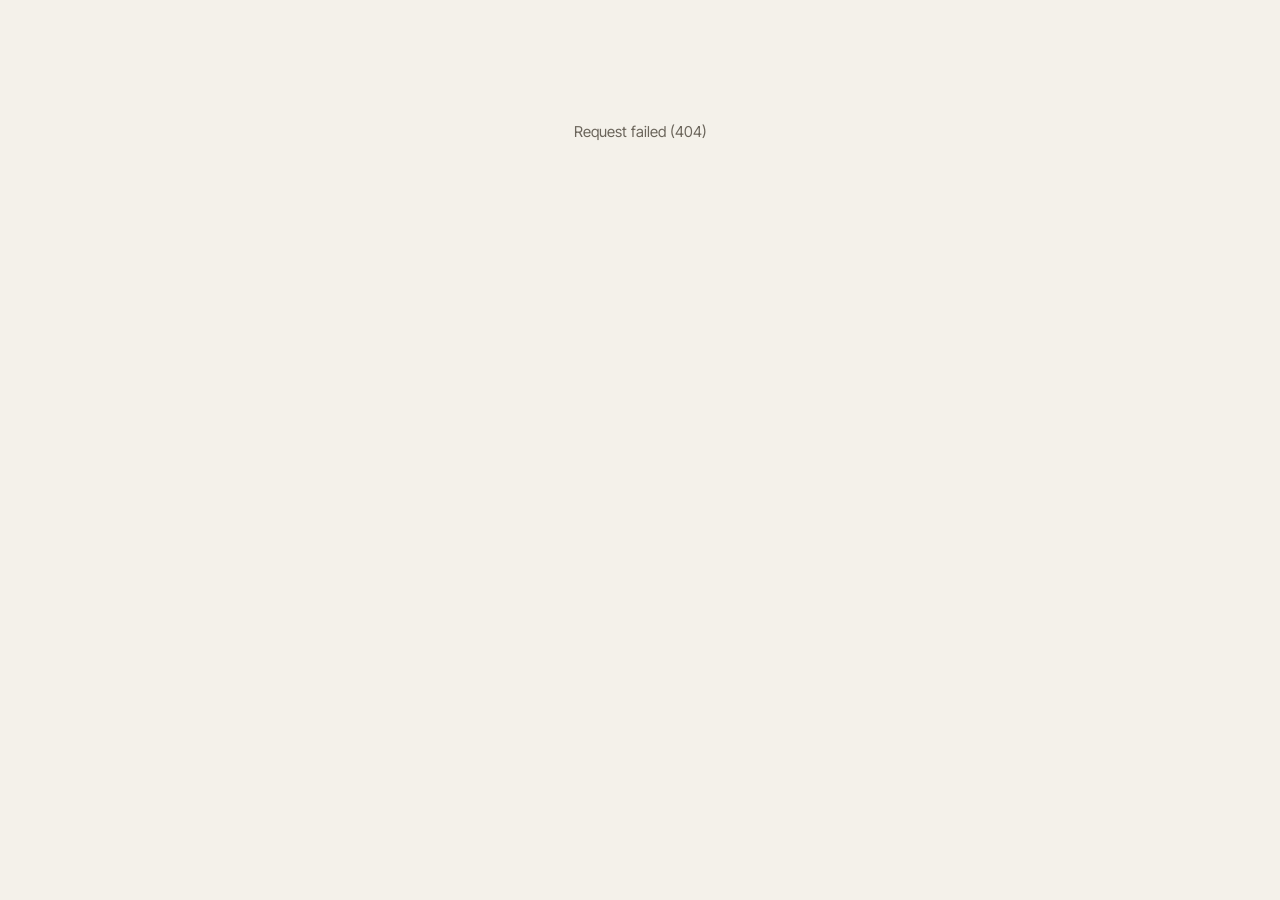
==== admin/index.html @ 40b2750f "Add portfolio site and admin portal Public front-end (cinematic hero, filterable grid, case-study pa" ====
<!doctype html>
<html lang="en">
<head>
  <meta charset="utf-8">
  <meta name="viewport" content="width=device-width, initial-scale=1">
  <meta name="robots" content="noindex, nofollow">
  <title>Admin | Angel Harris</title>
  <link rel="preconnect" href="https://fonts.googleapis.com">
  <link rel="preconnect" href="https://fonts.gstatic.com" crossorigin>
  <link rel="stylesheet" href="https://fonts.googleapis.com/css2?family=Inter+Tight:wght@400;500;700&family=Instrument+Serif&display=swap">
  <link rel="stylesheet" href="/assets/css/site.css">
  <link rel="stylesheet" href="/admin/admin.css">
  <script type="module" src="/admin/admin.js"></script>
</head>
<body class="admin">
  <div id="admin"><p class="state">Loading…</p></div>
  <div id="toast" class="toast" role="status" aria-live="polite"></div>
  <noscript><p class="state">The admin portal needs JavaScript.</p></noscript>
</body>
</html>
---- assets/css/site.css ----
:root {
  --bg: #0b0b0c;
  --surface: #151517;
  --text: #f2efe9;
  --muted: #9a968e;
  --rule: #28282c;
  --accent: #ff6a3d;
  --on-media: #fff;
  --font-ui: "Inter Tight", system-ui, -apple-system, "Segoe UI", sans-serif;
  --font-display: "Instrument Serif", Georgia, "Times New Roman", serif;
  --gutter: clamp(16px, 4vw, 48px);
  --header-h: 60px;
  color-scheme: dark;
}
@media (prefers-color-scheme: light) {
  :root {
    --bg: #f4f1ea;
    --surface: #e8e4da;
    --text: #14120f;
    --muted: #6b655b;
    --rule: #d8d2c5;
    --accent: #d9400f;
    color-scheme: light;
  }
}

*, *::before, *::after { box-sizing: border-box; }
html { -webkit-text-size-adjust: 100%; scroll-behavior: smooth; }
@media (prefers-reduced-motion: reduce) { html { scroll-behavior: auto; } }
body {
  margin: 0;
  background: var(--bg);
  color: var(--text);
  font: 400 1rem/1.6 var(--font-ui);
  overflow-x: hidden;
}
img { display: block; max-width: 100%; }
a { color: inherit; }
button { font: inherit; color: inherit; background: none; border: 0; padding: 0; cursor: pointer; }
:focus-visible { outline: 2px solid var(--accent); outline-offset: 3px; }
h1, h2, h3, p { margin: 0; }
.sr-only { position: absolute; width: 1px; height: 1px; overflow: hidden; clip: rect(0 0 0 0); white-space: nowrap; }
.state { padding: 120px var(--gutter); text-align: center; color: var(--muted); }

/* ---------- Header ---------- */
.site-header {
  position: fixed; inset: 0 0 auto; z-index: 20;
  height: var(--header-h);
  display: flex; align-items: center; justify-content: space-between;
  padding: 0 var(--gutter);
  color: var(--on-media);
  transition: background .3s, color .3s, border-color .3s;
  border-bottom: 1px solid transparent;
}
.site-header.is-solid {
  color: var(--text);
  background: color-mix(in srgb, var(--bg) 82%, transparent);
  -webkit-backdrop-filter: blur(14px); backdrop-filter: blur(14px);
  border-bottom-color: var(--rule);
}
.brand { text-decoration: none; font-weight: 700; letter-spacing: -0.01em; font-size: 1.0625rem; }
.site-nav { display: flex; gap: clamp(14px, 3vw, 32px); font-size: 0.9375rem; font-weight: 500; }
.site-nav a, .nav-btn { text-decoration: none; opacity: .8; transition: opacity .2s; }
.site-nav a:hover, .nav-btn:hover, .site-nav a[aria-current="page"] { opacity: 1; }
.site-nav a[aria-current="page"] { text-decoration: underline; text-underline-offset: 6px; }

/* ---------- Hero ---------- */
.hero {
  position: relative; height: 100vh; height: 100svh; min-height: 520px;
  overflow: hidden; background: #000; color: var(--on-media);
}
.hero__slide { position: absolute; inset: 0; display: block; text-decoration: none; opacity: 0; transition: opacity 1.1s ease; }
.hero__slide.is-active { opacity: 1; z-index: 1; }
.hero__slide img { width: 100%; height: 100%; object-fit: cover; transform: scale(1.07); transition: transform 9s ease-out; }
.hero__slide.is-active img { transform: scale(1); }
.hero__slide::after {
  content: ""; position: absolute; inset: 0;
  background: linear-gradient(to top, rgb(0 0 0 / .72), rgb(0 0 0 / .1) 55%, rgb(0 0 0 / .35));
}
.hero__cap { position: absolute; z-index: 2; left: var(--gutter); right: var(--gutter); bottom: clamp(76px, 13vh, 120px); }
.hero__kicker { font-size: 0.8125rem; letter-spacing: .16em; text-transform: uppercase; opacity: .85; margin-bottom: 12px; }
.hero__title {
  font-family: var(--font-display); font-weight: 400;
  font-size: clamp(2.75rem, 10vw, 8rem); line-height: .95; letter-spacing: -0.02em;
  max-width: 14ch; overflow-wrap: break-word;
}
.hero__cta { display: inline-block; margin-top: 22px; font-weight: 500; border-bottom: 1px solid currentColor; padding-bottom: 2px; }
.hero__ctl {
  position: absolute; z-index: 3; left: var(--gutter); right: var(--gutter); bottom: 24px;
  display: flex; align-items: center; justify-content: space-between; gap: 16px; font-size: .875rem;
}
.hero__count { font-variant-numeric: tabular-nums; letter-spacing: .08em; }
.hero__btns { display: flex; gap: 8px; }
.hero__btn {
  width: 44px; height: 44px; border-radius: 50%; border: 1px solid rgb(255 255 255 / .45);
  display: grid; place-items: center; font-size: 1.125rem; transition: background .2s;
}
.hero__btn:hover { background: rgb(255 255 255 / .18); }
.hero--empty { display: grid; place-items: center; text-align: center; padding: 0 var(--gutter); background: var(--surface); color: var(--text); }
.hero--empty p { font-family: var(--font-display); font-size: clamp(2rem, 7vw, 4.5rem); line-height: 1.05; max-width: 16ch; }

/* ---------- Work grid ---------- */
.work { scroll-margin-top: 0; }
.filters {
  position: sticky; top: var(--header-h); z-index: 10;
  display: flex; gap: 8px; overflow-x: auto; scrollbar-width: none;
  padding: 14px var(--gutter);
  background: color-mix(in srgb, var(--bg) 90%, transparent);
  -webkit-backdrop-filter: blur(10px); backdrop-filter: blur(10px);
  border-bottom: 1px solid var(--rule);
}
.filters::-webkit-scrollbar { display: none; }
.chip {
  flex: none; padding: 8px 16px; border-radius: 999px; border: 1px solid var(--rule);
  font-size: .875rem; font-weight: 500; color: var(--muted); transition: all .2s;
}
.chip:hover { color: var(--text); border-color: var(--muted); }
.chip[aria-pressed="true"] { background: var(--text); color: var(--bg); border-color: var(--text); }
.chip small { margin-left: 6px; opacity: .6; font-size: .75rem; }

.grid {
  display: grid; gap: clamp(8px, 1.2vw, 16px);
  grid-template-columns: repeat(auto-fill, minmax(min(100%, 300px), 1fr));
  padding: clamp(16px, 2.5vw, 32px) var(--gutter) 96px;
}
.card { position: relative; display: block; aspect-ratio: 4 / 5; overflow: hidden; background: var(--surface); color: var(--on-media); text-decoration: none; }
.card[hidden] { display: none; }
.card img { width: 100%; height: 100%; object-fit: cover; transition: transform .7s cubic-bezier(.2,.7,.2,1); }
.card::after { content: ""; position: absolute; inset: 0; background: linear-gradient(to top, rgb(0 0 0 / .75), transparent 55%); transition: opacity .4s; }
@media (hover: hover) {
  .card:hover img, .card:focus-visible img { transform: scale(1.06); }
}
.card__meta { position: absolute; z-index: 1; left: 16px; right: 16px; bottom: 16px; }
.card__kicker { font-size: .75rem; letter-spacing: .14em; text-transform: uppercase; opacity: .85; }
.card__title { font-weight: 700; letter-spacing: -0.02em; font-size: clamp(1.25rem, 2vw, 1.75rem); line-height: 1.1; margin-top: 4px; overflow-wrap: break-word; }

/* ---------- Project page ---------- */
.p-hero { position: relative; margin-top: var(--header-h); height: calc(78svh - var(--header-h)); min-height: 340px; background: var(--surface); color: var(--on-media); overflow: hidden; }
.p-hero img { width: 100%; height: 100%; object-fit: cover; }
.p-hero::after { content: ""; position: absolute; inset: 0; background: linear-gradient(to top, rgb(0 0 0 / .7), transparent 60%); }
.p-hero__cap { position: absolute; z-index: 1; left: var(--gutter); right: var(--gutter); bottom: clamp(24px, 5vw, 56px); }
.p-title { font-family: var(--font-display); font-weight: 400; font-size: clamp(2.5rem, 9vw, 7rem); line-height: .95; letter-spacing: -0.02em; overflow-wrap: break-word; }
.p-back { position: absolute; z-index: 2; top: 16px; left: var(--gutter); padding: 8px 14px; border-radius: 999px; background: rgb(0 0 0 / .45); font-size: .875rem; text-decoration: none; -webkit-backdrop-filter: blur(8px); backdrop-filter: blur(8px); }
.p-layout { display: grid; gap: 40px; padding: clamp(32px, 5vw, 64px) var(--gutter); }
@media (min-width: 900px) {
  .p-layout { grid-template-columns: minmax(280px, 360px) minmax(0, 1fr); gap: clamp(32px, 5vw, 80px); }
  .p-meta { position: sticky; top: calc(var(--header-h) + 24px); align-self: start; }
}
.p-summary { font-size: 1.25rem; line-height: 1.4; margin-bottom: 24px; }
.p-body p + p { margin-top: 1em; }
.p-body { color: var(--muted); margin-bottom: 28px; }
.p-facts { display: grid; grid-template-columns: auto 1fr; gap: 8px 20px; margin: 0 0 24px; padding-top: 20px; border-top: 1px solid var(--rule); font-size: .9375rem; }
.p-facts dt { color: var(--muted); }
.p-facts dd { margin: 0; }
.tags { display: flex; flex-wrap: wrap; gap: 8px; padding: 0; margin: 0; list-style: none; }
.tags li { padding: 4px 12px; border: 1px solid var(--rule); border-radius: 999px; font-size: .8125rem; color: var(--muted); }
.p-media { display: grid; gap: clamp(12px, 2vw, 24px); min-width: 0; }
.p-media figure { margin: 0; }
.p-media img { width: 100%; height: auto; background: var(--surface); }
.p-media figcaption { margin-top: 8px; font-size: .875rem; color: var(--muted); }
.embed { position: relative; aspect-ratio: 16 / 9; background: #000; }
.embed iframe { position: absolute; inset: 0; width: 100%; height: 100%; border: 0; }

.pager { display: grid; grid-template-columns: 1fr 1fr; border-top: 1px solid var(--rule); }
.pager a { position: relative; display: flex; flex-direction: column; justify-content: flex-end; min-height: 34vh; padding: var(--gutter); color: var(--on-media); text-decoration: none; overflow: hidden; }
.pager a + a { border-left: 1px solid var(--bg); text-align: right; }
.pager img { position: absolute; inset: 0; width: 100%; height: 100%; object-fit: cover; transition: transform .7s cubic-bezier(.2,.7,.2,1); }
.pager a::after { content: ""; position: absolute; inset: 0; background: linear-gradient(to top, rgb(0 0 0 / .78), rgb(0 0 0 / .25)); }
@media (hover: hover) { .pager a:hover img { transform: scale(1.05); } }
.pager span, .pager strong { position: relative; z-index: 1; }
.pager span { font-size: .75rem; letter-spacing: .14em; text-transform: uppercase; opacity: .85; }
.pager strong { font-family: var(--font-display); font-weight: 400; font-size: clamp(1.5rem, 4vw, 3rem); line-height: 1; margin-top: 6px; overflow-wrap: break-word; }
.pager-all { text-align: center; padding: 28px var(--gutter); border-top: 1px solid var(--rule); }

/* ---------- Services ---------- */
.page-head { padding: calc(var(--header-h) + clamp(40px, 8vw, 96px)) var(--gutter) clamp(24px, 4vw, 48px); }
.page-head h1 { font-family: var(--font-display); font-weight: 400; font-size: clamp(3rem, 12vw, 9rem); line-height: .9; letter-spacing: -0.02em; }
.page-head p { margin-top: 20px; max-width: 46ch; color: var(--muted); font-size: 1.125rem; }
.svc-list { list-style: none; margin: 0; padding: 0 var(--gutter) 40px; }
.svc { display: grid; gap: 12px 32px; padding: 32px 0; border-top: 1px solid var(--rule); }
@media (min-width: 800px) { .svc { grid-template-columns: 80px minmax(0, 1fr) minmax(0, 1.2fr); } }
.svc__n { color: var(--muted); font-variant-numeric: tabular-nums; font-size: .875rem; padding-top: .6em; }
.svc__title { font-weight: 700; letter-spacing: -0.02em; font-size: clamp(1.5rem, 3.5vw, 2.5rem); line-height: 1.1; overflow-wrap: break-word; }
.svc__desc { color: var(--muted); }
.svc .tags { margin-top: 16px; }
.cta { padding: clamp(40px, 8vw, 96px) var(--gutter) 96px; border-top: 1px solid var(--rule); }
.cta h2 { font-family: var(--font-display); font-weight: 400; font-size: clamp(2rem, 7vw, 5rem); line-height: 1; max-width: 16ch; }
.cta a { display: inline-block; margin-top: 24px; padding: 14px 28px; border-radius: 999px; background: var(--accent); color: #fff; text-decoration: none; font-weight: 700; }

/* ---------- Info drawer ---------- */
dialog.info { margin: 0 0 0 auto; padding: 0; border: 0; height: 100vh; height: 100dvh; max-height: none; max-width: 100%; width: min(480px, 100%); background: var(--bg); color: var(--text); border-left: 1px solid var(--rule); }
dialog.info[open] { animation: drawer .35s cubic-bezier(.2,.7,.2,1); }
dialog.info::backdrop { background: rgb(0 0 0 / .6); }
@keyframes drawer { from { transform: translateX(40px); opacity: 0; } }
@media (prefers-reduced-motion: reduce) { dialog.info[open] { animation: none; } }
.info__inner { padding: 32px var(--gutter) 48px; }
.info__close { position: absolute; top: 12px; right: 12px; width: 44px; height: 44px; font-size: 1.75rem; line-height: 1; }
.info__title { font-family: var(--font-display); font-weight: 400; font-size: 3.5rem; line-height: 1; margin-bottom: 24px; }
.info__about { color: var(--muted); margin-bottom: 32px; }
.info__about p + p { margin-top: 1em; }
.info__row { display: flex; flex-wrap: wrap; gap: 4px 16px; padding: 14px 0; border-top: 1px solid var(--rule); }
.info__row span { width: 96px; color: var(--muted); }

/* ---------- Footer ---------- */
.site-footer { display: flex; flex-wrap: wrap; justify-content: space-between; gap: 8px 24px; padding: 28px var(--gutter); border-top: 1px solid var(--rule); font-size: .875rem; color: var(--muted); }
.site-footer a { text-decoration: none; }
.site-footer a:hover { color: var(--text); }

@media (prefers-reduced-motion: reduce) {
  .hero__slide, .hero__slide img, .card img, .pager img { transition: none; }
}
---- admin/admin.css ----
body.admin { font-size: .9375rem; }
.shell { min-height: 100vh; display: grid; grid-template-rows: auto 1fr; }
.topbar {
  display: flex; flex-wrap: wrap; align-items: center; gap: 8px 24px;
  padding: 12px var(--gutter); border-bottom: 1px solid var(--rule); background: var(--bg);
  position: sticky; top: 0; z-index: 10;
}
.topbar strong { font-size: 1.0625rem; letter-spacing: -0.01em; }
.tabs { display: flex; gap: 4px; flex: 1; }
.tabs a { padding: 8px 14px; border-radius: 8px; text-decoration: none; color: var(--muted); font-weight: 500; }
.tabs a:hover { color: var(--text); }
.tabs a[aria-current="page"] { background: var(--surface); color: var(--text); }
.who { color: var(--muted); font-size: .8125rem; display: flex; gap: 16px; align-items: center; }
.who a { color: var(--accent); }
.main { width: 100%; max-width: 960px; margin: 0 auto; padding: 32px var(--gutter) 96px; }
.head { display: flex; flex-wrap: wrap; align-items: center; justify-content: space-between; gap: 12px; margin-bottom: 24px; }
.head h1 { font-family: var(--font-display); font-weight: 400; font-size: 2.5rem; line-height: 1; }
.hint { color: var(--muted); font-size: .875rem; }

.btn {
  display: inline-flex; align-items: center; justify-content: center; gap: 6px;
  min-height: 40px; padding: 8px 16px; border-radius: 8px; border: 1px solid var(--rule);
  background: var(--surface); color: var(--text); font-weight: 500; text-decoration: none; cursor: pointer;
}
.btn:hover { border-color: var(--muted); }
.btn:disabled { opacity: .5; cursor: default; }
.btn--primary { background: var(--accent); border-color: var(--accent); color: #fff; }
.btn--danger { color: #ff6b6b; }
.btn--sm { min-height: 32px; padding: 4px 10px; font-size: .8125rem; }
.actions { display: flex; flex-wrap: wrap; gap: 10px; margin-top: 28px; }

.rows { list-style: none; margin: 0; padding: 0; display: grid; gap: 8px; }
.row {
  display: grid; grid-template-columns: auto 56px minmax(0, 1fr) auto; gap: 12px; align-items: center;
  padding: 10px 12px; border: 1px solid var(--rule); border-radius: 10px; background: var(--surface);
}
.row.dragging { opacity: .4; }
.row__thumb { width: 56px; height: 56px; border-radius: 6px; object-fit: cover; background: var(--bg); }
.row__title { font-weight: 700; overflow-wrap: anywhere; }
.row__sub { color: var(--muted); font-size: .8125rem; }
.row__ctl { display: flex; flex-wrap: wrap; justify-content: flex-end; align-items: center; gap: 8px 14px; }
@media (max-width: 640px) {
  .row { grid-template-columns: auto 48px minmax(0, 1fr); }
  .row__ctl { grid-column: 1 / -1; justify-content: flex-start; }
}
.handle { cursor: grab; color: var(--muted); padding: 6px 4px; touch-action: none; user-select: none; }
.mv { display: inline-flex; flex-direction: column; }
.mv button { color: var(--muted); line-height: 1; padding: 2px 6px; font-size: .75rem; }
.mv button:hover { color: var(--text); }
.check { display: inline-flex; align-items: center; gap: 6px; cursor: pointer; font-size: .8125rem; }
.check input { width: 16px; height: 16px; accent-color: var(--accent); }
.badge { font-size: .6875rem; text-transform: uppercase; letter-spacing: .1em; padding: 2px 8px; border-radius: 999px; background: var(--rule); color: var(--muted); }

.form { display: grid; gap: 20px; }
.grid2 { display: grid; gap: 20px; grid-template-columns: repeat(auto-fit, minmax(min(100%, 220px), 1fr)); }
.field { display: grid; gap: 6px; min-width: 0; }
.field > span, legend { font-size: .8125rem; font-weight: 500; color: var(--muted); }
.field input, .field textarea, .field select, .cap {
  width: 100%; padding: 10px 12px; border-radius: 8px; border: 1px solid var(--rule);
  background: var(--surface); color: var(--text); font: inherit;
}
.field textarea { min-height: 120px; resize: vertical; }
.field input:focus, .field textarea:focus, .field select:focus, .cap:focus { outline: 2px solid var(--accent); outline-offset: 1px; border-color: transparent; }
fieldset { border: 0; padding: 0; margin: 0; min-width: 0; }
.panel { border: 1px solid var(--rule); border-radius: 12px; padding: 16px; display: grid; gap: 14px; background: var(--surface); }

.media-list { list-style: none; margin: 0; padding: 0; display: grid; gap: 10px; }
.mitem { display: grid; grid-template-columns: auto 88px minmax(0, 1fr); gap: 12px; align-items: center; padding: 10px; border: 1px solid var(--rule); border-radius: 10px; background: var(--bg); }
.mitem.dragging { opacity: .4; }
.mitem__thumb { width: 88px; height: 66px; border-radius: 6px; object-fit: cover; background: var(--surface); display: grid; place-items: center; font-size: .75rem; color: var(--muted); }
.mitem__body { display: grid; gap: 8px; min-width: 0; }
.mitem__ctl { display: flex; flex-wrap: wrap; align-items: center; gap: 8px; }
.mitem__url { font-size: .75rem; color: var(--muted); overflow: hidden; text-overflow: ellipsis; white-space: nowrap; }
.is-cover { border-color: var(--accent); color: var(--accent); }
.add-media { display: flex; flex-wrap: wrap; gap: 10px; align-items: center; }
.add-media input[type="url"] { flex: 1; min-width: 200px; }

.svc-card { display: grid; gap: 12px; }
.cats { display: grid; gap: 8px; }
.cat { display: flex; gap: 8px; }
.cat input { flex: 1; }

.toast { position: fixed; left: 50%; bottom: 24px; transform: translate(-50%, 20px); opacity: 0; pointer-events: none; transition: all .25s; padding: 12px 20px; border-radius: 10px; background: var(--text); color: var(--bg); font-weight: 500; max-width: calc(100% - 32px); z-index: 50; }
.toast.show { opacity: 1; transform: translate(-50%, 0); }
.toast.error { background: #c0392b; color: #fff; }
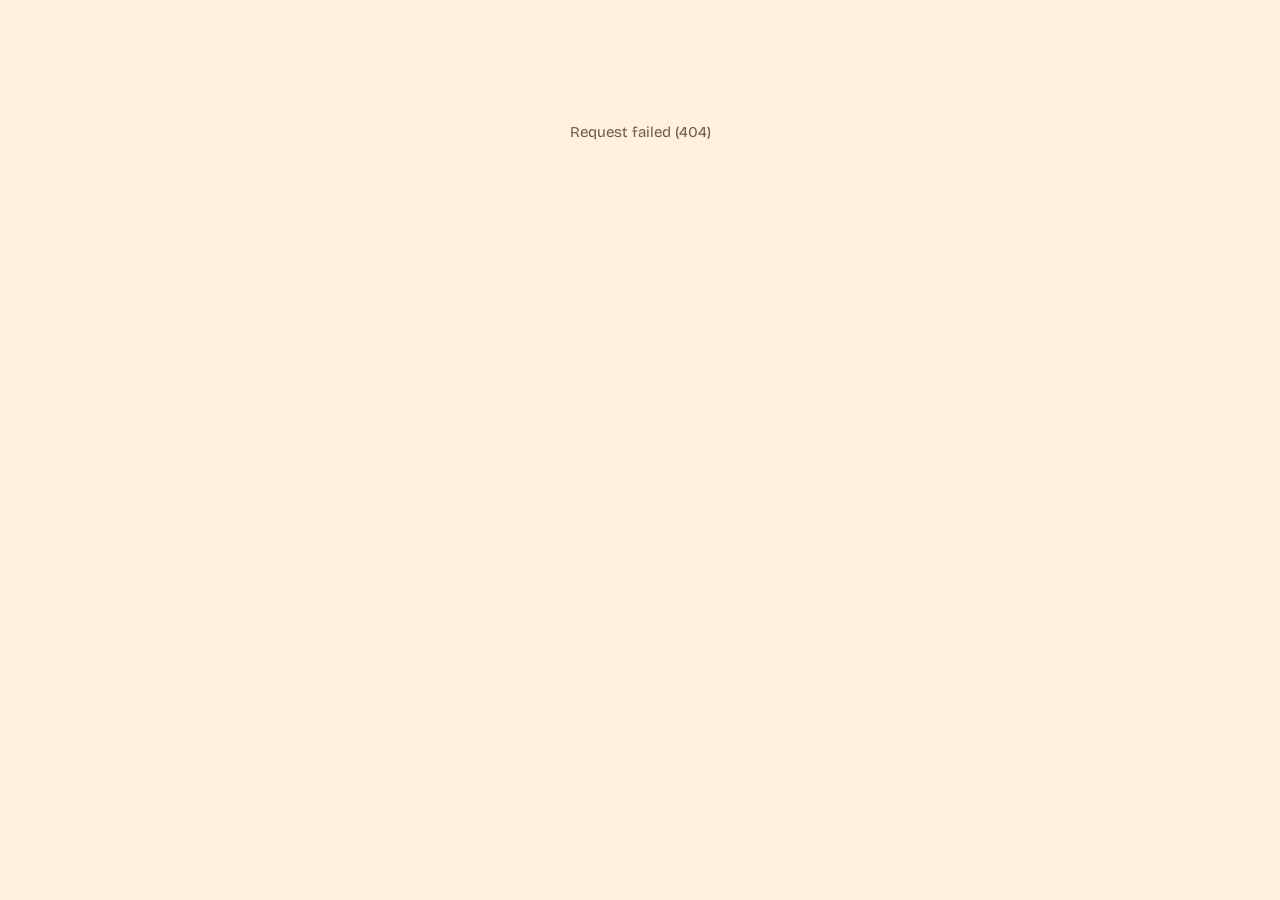
==== commit 9caa125c: "Funkier look: Bricolage Grotesque type, animated colour-blob background, playful home stage Adds a m" ====
--- a/admin/index.html
+++ b/admin/index.html
@@ -7,7 +7,7 @@
   <title>Admin | Angel Harris</title>
   <link rel="preconnect" href="https://fonts.googleapis.com">
   <link rel="preconnect" href="https://fonts.gstatic.com" crossorigin>
-  <link rel="stylesheet" href="https://fonts.googleapis.com/css2?family=Inter+Tight:wght@400;500;700&family=Instrument+Serif&display=swap">
+  <link rel="stylesheet" href="https://fonts.googleapis.com/css2?family=Bricolage+Grotesque:opsz,wght@12..96,400..800&family=Instrument+Serif:ital@1&display=swap">
   <link rel="stylesheet" href="/assets/css/site.css">
   <link rel="stylesheet" href="/admin/admin.css">
   <script type="module" src="/admin/admin.js"></script>
--- a/assets/css/site.css
+++ b/assets/css/site.css
@@ -1,32 +1,41 @@
 :root {
-  --bg: #0b0b0c;
-  --surface: #151517;
-  --text: #f2efe9;
-  --muted: #9a968e;
-  --rule: #28282c;
-  --accent: #ff6a3d;
+  --bg: #fff1dc;
+  --surface: #fffaf0;
+  --text: #1b1209;
+  --muted: #6d5b46;
+  --rule: rgb(27 18 9 / .18);
+  --ink: #1b1209; /* text on bright colour fills, in both themes */
+  --c1: #ff4d2e;
+  --c2: #ff6fb5;
+  --c3: #c8f23d;
+  --c4: #7a5cff;
+  --c5: #2fc4f5;
+  --accent: var(--c1);
   --on-media: #fff;
-  --font-ui: "Inter Tight", system-ui, -apple-system, "Segoe UI", sans-serif;
-  --font-display: "Instrument Serif", Georgia, "Times New Roman", serif;
+  --font-ui: "Bricolage Grotesque", system-ui, -apple-system, "Segoe UI", sans-serif;
+  --font-display: "Bricolage Grotesque", system-ui, sans-serif;
+  --font-accent: "Instrument Serif", Georgia, "Times New Roman", serif;
   --gutter: clamp(16px, 4vw, 48px);
-  --header-h: 60px;
-  color-scheme: dark;
-}
-@media (prefers-color-scheme: light) {
+  --header-h: 64px;
+  --radius: 28px;
+  --shadow: 6px 6px 0 var(--text);
+  --star12: polygon(50.0% 0.0%, 60.4% 11.4%, 75.0% 6.7%, 78.3% 21.7%, 93.3% 25.0%, 88.6% 39.6%, 100.0% 50.0%, 88.6% 60.4%, 93.3% 75.0%, 78.3% 78.3%, 75.0% 93.3%, 60.4% 88.6%, 50.0% 100.0%, 39.6% 88.6%, 25.0% 93.3%, 21.7% 78.3%, 6.7% 75.0%, 11.4% 60.4%, 0.0% 50.0%, 11.4% 39.6%, 6.7% 25.0%, 21.7% 21.7%, 25.0% 6.7%, 39.6% 11.4%);
+  --star8: polygon(50.0% 0.0%, 61.5% 22.3%, 85.4% 14.6%, 77.7% 38.5%, 100.0% 50.0%, 77.7% 61.5%, 85.4% 85.4%, 61.5% 77.7%, 50.0% 100.0%, 38.5% 77.7%, 14.6% 85.4%, 22.3% 61.5%, 0.0% 50.0%, 22.3% 38.5%, 14.6% 14.6%, 38.5% 22.3%);
+  color-scheme: light;
+}
+@media (prefers-color-scheme: dark) {
   :root {
-    --bg: #f4f1ea;
-    --surface: #e8e4da;
-    --text: #14120f;
-    --muted: #6b655b;
-    --rule: #d8d2c5;
-    --accent: #d9400f;
-    color-scheme: light;
+    --bg: #150a24;
+    --surface: #22123a;
+    --text: #fff1dc;
+    --muted: #bba8d4;
+    --rule: rgb(255 241 220 / .2);
+    color-scheme: dark;
   }
 }
 
 *, *::before, *::after { box-sizing: border-box; }
 html { -webkit-text-size-adjust: 100%; scroll-behavior: smooth; }
-@media (prefers-reduced-motion: reduce) { html { scroll-behavior: auto; } }
 body {
   margin: 0;
   background: var(--bg);
@@ -37,175 +46,221 @@
 img { display: block; max-width: 100%; }
 a { color: inherit; }
 button { font: inherit; color: inherit; background: none; border: 0; padding: 0; cursor: pointer; }
-:focus-visible { outline: 2px solid var(--accent); outline-offset: 3px; }
+:focus-visible { outline: 3px solid var(--c4); outline-offset: 3px; }
 h1, h2, h3, p { margin: 0; }
 .sr-only { position: absolute; width: 1px; height: 1px; overflow: hidden; clip: rect(0 0 0 0); white-space: nowrap; }
 .state { padding: 120px var(--gutter); text-align: center; color: var(--muted); }
 
+/* ---------- Animated background (motion graphics) ---------- */
+.fx { position: fixed; inset: 0; z-index: -1; overflow: hidden; pointer-events: none; background: var(--bg); }
+.fx i { position: absolute; display: block; border-radius: 50%; will-change: transform; }
+.fx .b1 { width: 62vmax; height: 62vmax; left: -18vmax; top: -22vmax; background: radial-gradient(circle, var(--c1) 0, transparent 64%); opacity: .5; animation: drift1 26s ease-in-out infinite alternate; }
+.fx .b2 { width: 55vmax; height: 55vmax; right: -20vmax; top: 6vmax; background: radial-gradient(circle, var(--c4) 0, transparent 64%); opacity: .4; animation: drift2 31s ease-in-out infinite alternate; }
+.fx .b3 { width: 58vmax; height: 58vmax; left: 12vmax; bottom: -30vmax; background: radial-gradient(circle, var(--c2) 0, transparent 64%); opacity: .45; animation: drift3 28s ease-in-out infinite alternate; }
+.fx .b4 { width: 40vmax; height: 40vmax; right: 8vmax; bottom: -12vmax; background: radial-gradient(circle, var(--c3) 0, transparent 64%); opacity: .5; animation: drift4 22s ease-in-out infinite alternate; }
+.fx::after {
+  content: ""; position: absolute; inset: 0; opacity: .16; mix-blend-mode: multiply;
+  background-image: url("data:image/svg+xml;utf8,%3Csvg xmlns='http://www.w3.org/2000/svg' width='160' height='160'%3E%3Cfilter id='n'%3E%3CfeTurbulence type='fractalNoise' baseFrequency='.9' numOctaves='2' stitchTiles='stitch'/%3E%3C/filter%3E%3Crect width='100%25' height='100%25' filter='url(%23n)' opacity='.6'/%3E%3C/svg%3E");
+}
+@media (prefers-color-scheme: dark) { .fx::after { mix-blend-mode: screen; opacity: .08; } .fx .b1, .fx .b2, .fx .b3, .fx .b4 { opacity: .38; } }
+@keyframes drift1 { to { transform: translate(38vmax, 22vmax) scale(1.25) rotate(40deg); } }
+@keyframes drift2 { to { transform: translate(-34vmax, 20vmax) scale(.85); } }
+@keyframes drift3 { to { transform: translate(30vmax, -26vmax) scale(1.2); } }
+@keyframes drift4 { to { transform: translate(-28vmax, -18vmax) scale(1.3); } }
+@keyframes spin { to { rotate: 360deg; } }
+@keyframes float { 50% { translate: 0 -22px; } }
+@keyframes bob { 50% { translate: 0 -.07em; } }
+@keyframes morph {
+  0%   { border-radius: 62% 38% 46% 54% / 56% 42% 58% 44%; }
+  50%  { border-radius: 38% 62% 60% 40% / 42% 60% 40% 58%; }
+  100% { border-radius: 54% 46% 36% 64% / 60% 36% 64% 40%; }
+}
+@keyframes marquee { to { transform: translateX(-50%); } }
+
 /* ---------- Header ---------- */
 .site-header {
-  position: fixed; inset: 0 0 auto; z-index: 20;
-  height: var(--header-h);
+  position: fixed; inset: 0 0 auto; z-index: 20; height: var(--header-h);
   display: flex; align-items: center; justify-content: space-between;
-  padding: 0 var(--gutter);
-  color: var(--on-media);
-  transition: background .3s, color .3s, border-color .3s;
-  border-bottom: 1px solid transparent;
+  padding: 0 var(--gutter); color: var(--text);
+  border-bottom: 2px solid transparent; transition: background .3s, border-color .3s;
 }
 .site-header.is-solid {
-  color: var(--text);
   background: color-mix(in srgb, var(--bg) 82%, transparent);
   -webkit-backdrop-filter: blur(14px); backdrop-filter: blur(14px);
-  border-bottom-color: var(--rule);
-}
-.brand { text-decoration: none; font-weight: 700; letter-spacing: -0.01em; font-size: 1.0625rem; }
-.site-nav { display: flex; gap: clamp(14px, 3vw, 32px); font-size: 0.9375rem; font-weight: 500; }
-.site-nav a, .nav-btn { text-decoration: none; opacity: .8; transition: opacity .2s; }
-.site-nav a:hover, .nav-btn:hover, .site-nav a[aria-current="page"] { opacity: 1; }
-.site-nav a[aria-current="page"] { text-decoration: underline; text-underline-offset: 6px; }
-
-/* ---------- Hero ---------- */
-.hero {
-  position: relative; height: 100vh; height: 100svh; min-height: 520px;
-  overflow: hidden; background: #000; color: var(--on-media);
-}
-.hero__slide { position: absolute; inset: 0; display: block; text-decoration: none; opacity: 0; transition: opacity 1.1s ease; }
+  border-bottom-color: var(--text);
+}
+.brand { display: inline-flex; align-items: center; gap: 10px; white-space: nowrap; text-decoration: none; font: 800 1.25rem/1 var(--font-display); letter-spacing: -0.04em; }
+.brand::before { content: ""; width: 22px; height: 22px; background: var(--c1); clip-path: var(--star12); animation: spin 9s linear infinite; }
+.site-nav { display: flex; gap: 6px; font-weight: 600; font-size: .9375rem; }
+.site-nav a, .nav-btn { text-decoration: none; padding: 8px 14px; border-radius: 999px; border: 2px solid transparent; transition: background .2s, border-color .2s, rotate .2s; }
+.site-nav a:hover, .nav-btn:hover { background: var(--c3); color: var(--ink); border-color: var(--text); rotate: -3deg; }
+.site-nav a[aria-current="page"] { border-color: var(--text); }
+
+/* ---------- Home stage ---------- */
+.stage {
+  position: relative; min-height: 100vh; min-height: 100svh; overflow: hidden;
+  padding: calc(var(--header-h) + 28px) var(--gutter) 56px;
+  display: grid; gap: 36px; align-items: center;
+}
+@media (min-width: 900px) { .stage { grid-template-columns: minmax(0, 1.2fr) minmax(0, .8fr); gap: 56px; } }
+.stage > * { position: relative; z-index: 1; }
+.stage .shape { position: absolute; z-index: 0; pointer-events: none; }
+.shape--ring { width: clamp(80px, 12vw, 160px); aspect-ratio: 1; border: 16px solid var(--c4); border-radius: 50%; right: 4%; top: 14%; animation: float 9s ease-in-out infinite; }
+@media (max-width: 899px) {
+  .shape--ring { top: auto; bottom: 22%; right: -36px; }
+  .site-nav a, .nav-btn { padding: 8px 10px; }
+}
+.shape--blob { width: clamp(70px, 10vw, 130px); aspect-ratio: 1; background: var(--c2); left: 46%; bottom: 6%; animation: morph 9s ease-in-out infinite alternate, float 12s ease-in-out infinite; }
+.shape--star { width: clamp(50px, 7vw, 90px); aspect-ratio: 1; background: var(--c5); clip-path: var(--star8); left: 3%; bottom: 10%; animation: spin 18s linear infinite; }
+.stage__eyebrow { display: inline-flex; align-items: center; gap: 8px; padding: 6px 14px; border: 2px solid var(--text); border-radius: 999px; font-weight: 600; font-size: .875rem; margin-bottom: 22px; background: color-mix(in srgb, var(--bg) 70%, transparent); }
+.stage__eyebrow::before { content: ""; width: 10px; height: 10px; border-radius: 50%; background: var(--c1); animation: float 2s ease-in-out infinite; }
+.headline { font-family: var(--font-display); font-weight: 800; font-size: clamp(2.75rem, 9.5vw, 8.25rem); line-height: .94; letter-spacing: -0.045em; overflow-wrap: anywhere; }
+.headline .w { display: inline-block; margin-right: .16em; animation: bob 5s ease-in-out infinite; animation-delay: calc(var(--i, 0) * -.8s); }
+.headline .w:nth-child(4n+2) { font-family: var(--font-accent); font-style: italic; font-weight: 400; letter-spacing: -0.02em; color: var(--c1); }
+.headline .w:nth-child(4n+3) { color: transparent; -webkit-text-stroke: 2px var(--text); }
+.headline .w:nth-child(4n) { background: var(--c3); color: var(--ink); padding: 0 .14em; border-radius: .22em; rotate: -2deg; }
+.stage__lead { margin-top: 24px; max-width: 38ch; font-size: 1.125rem; color: var(--muted); }
+.stage__cta { display: inline-flex; align-items: center; gap: 10px; margin-top: 28px; padding: 14px 26px; border-radius: 999px; border: 2px solid var(--text); background: var(--c1); color: var(--ink); font-weight: 700; text-decoration: none; box-shadow: var(--shadow); transition: translate .15s, box-shadow .15s; }
+.stage__cta:hover { translate: -3px -3px; box-shadow: 9px 9px 0 var(--text); }
+.stage--empty { min-height: 80svh; }
+
+.stage__card { position: relative; rotate: 2.5deg; width: min(100%, 460px); justify-self: center; }
+.sticker { position: absolute; z-index: 5; top: -26px; left: -26px; width: 104px; height: 104px; display: grid; place-items: center; background: var(--c3); color: var(--ink); clip-path: var(--star12); font-weight: 800; font-size: .8125rem; line-height: 1.05; text-align: center; text-transform: uppercase; animation: spin 16s linear infinite; }
+
+/* Featured-project carousel */
+.showcase { position: relative; aspect-ratio: 4 / 5; max-height: 74svh; margin: 0 auto; overflow: hidden; border-radius: var(--radius); border: 2px solid var(--text); box-shadow: 10px 10px 0 var(--text); background: #000; color: var(--on-media); }
+.hero__slide { position: absolute; inset: 0; display: block; text-decoration: none; opacity: 0; transition: opacity 1s ease; }
 .hero__slide.is-active { opacity: 1; z-index: 1; }
-.hero__slide img { width: 100%; height: 100%; object-fit: cover; transform: scale(1.07); transition: transform 9s ease-out; }
+.hero__slide img { width: 100%; height: 100%; object-fit: cover; transform: scale(1.08); transition: transform 9s ease-out; }
 .hero__slide.is-active img { transform: scale(1); }
-.hero__slide::after {
-  content: ""; position: absolute; inset: 0;
-  background: linear-gradient(to top, rgb(0 0 0 / .72), rgb(0 0 0 / .1) 55%, rgb(0 0 0 / .35));
-}
-.hero__cap { position: absolute; z-index: 2; left: var(--gutter); right: var(--gutter); bottom: clamp(76px, 13vh, 120px); }
-.hero__kicker { font-size: 0.8125rem; letter-spacing: .16em; text-transform: uppercase; opacity: .85; margin-bottom: 12px; }
-.hero__title {
-  font-family: var(--font-display); font-weight: 400;
-  font-size: clamp(2.75rem, 10vw, 8rem); line-height: .95; letter-spacing: -0.02em;
-  max-width: 14ch; overflow-wrap: break-word;
-}
-.hero__cta { display: inline-block; margin-top: 22px; font-weight: 500; border-bottom: 1px solid currentColor; padding-bottom: 2px; }
-.hero__ctl {
-  position: absolute; z-index: 3; left: var(--gutter); right: var(--gutter); bottom: 24px;
-  display: flex; align-items: center; justify-content: space-between; gap: 16px; font-size: .875rem;
-}
+.hero__slide::after { content: ""; position: absolute; inset: 0; background: linear-gradient(to top, rgb(0 0 0 / .75), transparent 60%); }
+.hero__cap { position: absolute; z-index: 2; left: 20px; right: 20px; bottom: 70px; }
+.hero__kicker { display: inline-block; padding: 3px 12px; border-radius: 999px; background: var(--c3); color: var(--ink); font-size: .75rem; font-weight: 700; letter-spacing: .08em; text-transform: uppercase; margin-bottom: 10px; }
+.hero__title { font-family: var(--font-display); font-weight: 800; font-size: clamp(1.75rem, 4.2vw, 2.75rem); line-height: 1; letter-spacing: -0.035em; overflow-wrap: break-word; }
+.hero__cta { display: inline-block; margin-top: 12px; font-weight: 600; border-bottom: 2px solid currentColor; }
+.hero__ctl { position: absolute; z-index: 3; left: 20px; right: 20px; bottom: 16px; display: flex; align-items: center; justify-content: space-between; gap: 16px; font-size: .875rem; font-weight: 600; }
 .hero__count { font-variant-numeric: tabular-nums; letter-spacing: .08em; }
 .hero__btns { display: flex; gap: 8px; }
-.hero__btn {
-  width: 44px; height: 44px; border-radius: 50%; border: 1px solid rgb(255 255 255 / .45);
-  display: grid; place-items: center; font-size: 1.125rem; transition: background .2s;
-}
-.hero__btn:hover { background: rgb(255 255 255 / .18); }
-.hero--empty { display: grid; place-items: center; text-align: center; padding: 0 var(--gutter); background: var(--surface); color: var(--text); }
-.hero--empty p { font-family: var(--font-display); font-size: clamp(2rem, 7vw, 4.5rem); line-height: 1.05; max-width: 16ch; }
+.hero__btn { width: 42px; height: 42px; border-radius: 50%; border: 2px solid #fff; display: grid; place-items: center; font-size: 1.125rem; transition: background .2s, color .2s, rotate .2s; }
+.hero__btn:hover { background: var(--c3); color: var(--ink); border-color: var(--c3); rotate: -12deg; }
+
+/* ---------- Ticker ---------- */
+.ticker-wrap { overflow: hidden; margin: 8px 0 48px; padding: 16px 0; }
+.ticker { overflow: hidden; background: var(--c1); color: var(--ink); border-block: 2px solid var(--text); rotate: -1.2deg; margin: 0 -4vw; padding: 14px 0; white-space: nowrap; }
+.ticker__track { display: inline-flex; animation: marquee 30s linear infinite; will-change: transform; }
+.ticker__track span { display: inline-flex; align-items: center; gap: .5em; padding-right: .5em; font: 800 clamp(1.75rem, 5.5vw, 3.75rem)/1 var(--font-display); letter-spacing: -0.03em; text-transform: uppercase; }
+.ticker__track span::after { content: ""; width: .55em; height: .55em; background: var(--ink); clip-path: var(--star8); animation: spin 6s linear infinite; }
+.ticker:hover .ticker__track { animation-play-state: paused; }
 
 /* ---------- Work grid ---------- */
-.work { scroll-margin-top: 0; }
-.filters {
-  position: sticky; top: var(--header-h); z-index: 10;
-  display: flex; gap: 8px; overflow-x: auto; scrollbar-width: none;
-  padding: 14px var(--gutter);
-  background: color-mix(in srgb, var(--bg) 90%, transparent);
-  -webkit-backdrop-filter: blur(10px); backdrop-filter: blur(10px);
-  border-bottom: 1px solid var(--rule);
-}
+.work { overflow-x: clip; }
+.filters { position: sticky; top: var(--header-h); z-index: 10; display: flex; gap: 10px; overflow-x: auto; scrollbar-width: none; padding: 14px var(--gutter); background: color-mix(in srgb, var(--bg) 78%, transparent); -webkit-backdrop-filter: blur(10px); backdrop-filter: blur(10px); }
 .filters::-webkit-scrollbar { display: none; }
-.chip {
-  flex: none; padding: 8px 16px; border-radius: 999px; border: 1px solid var(--rule);
-  font-size: .875rem; font-weight: 500; color: var(--muted); transition: all .2s;
-}
-.chip:hover { color: var(--text); border-color: var(--muted); }
-.chip[aria-pressed="true"] { background: var(--text); color: var(--bg); border-color: var(--text); }
-.chip small { margin-left: 6px; opacity: .6; font-size: .75rem; }
-
-.grid {
-  display: grid; gap: clamp(8px, 1.2vw, 16px);
-  grid-template-columns: repeat(auto-fill, minmax(min(100%, 300px), 1fr));
-  padding: clamp(16px, 2.5vw, 32px) var(--gutter) 96px;
-}
-.card { position: relative; display: block; aspect-ratio: 4 / 5; overflow: hidden; background: var(--surface); color: var(--on-media); text-decoration: none; }
+.chip { flex: none; padding: 8px 18px; border-radius: 999px; border: 2px solid var(--text); font-weight: 700; font-size: .9375rem; transition: translate .15s, rotate .15s, background .15s; }
+.chip:hover { rotate: -3deg; translate: 0 -2px; background: var(--c5); color: var(--ink); }
+.chip[aria-pressed="true"] { background: var(--c3); color: var(--ink); box-shadow: 3px 3px 0 var(--text); }
+.chip small { margin-left: 6px; opacity: .65; font-size: .75rem; }
+
+.grid { display: grid; gap: clamp(14px, 2vw, 28px); grid-template-columns: repeat(auto-fill, minmax(min(100%, 300px), 1fr)); padding: clamp(16px, 2.5vw, 32px) var(--gutter) 96px; }
+.tone-0 { --tone: var(--c3); } .tone-1 { --tone: var(--c5); } .tone-2 { --tone: var(--c2); } .tone-3 { --tone: var(--c1); } .tone-4 { --tone: var(--c4); }
+.card { position: relative; display: block; aspect-ratio: 4 / 5; overflow: hidden; border-radius: var(--radius); border: 2px solid var(--text); background: var(--surface); color: var(--on-media); text-decoration: none; box-shadow: var(--shadow); transition: translate .25s cubic-bezier(.2,.7,.2,1), box-shadow .25s, rotate .25s; }
 .card[hidden] { display: none; }
 .card img { width: 100%; height: 100%; object-fit: cover; transition: transform .7s cubic-bezier(.2,.7,.2,1); }
-.card::after { content: ""; position: absolute; inset: 0; background: linear-gradient(to top, rgb(0 0 0 / .75), transparent 55%); transition: opacity .4s; }
+.card::after { content: ""; position: absolute; inset: 0; background: linear-gradient(to top, rgb(0 0 0 / .78), transparent 58%); }
 @media (hover: hover) {
-  .card:hover img, .card:focus-visible img { transform: scale(1.06); }
-}
-.card__meta { position: absolute; z-index: 1; left: 16px; right: 16px; bottom: 16px; }
-.card__kicker { font-size: .75rem; letter-spacing: .14em; text-transform: uppercase; opacity: .85; }
-.card__title { font-weight: 700; letter-spacing: -0.02em; font-size: clamp(1.25rem, 2vw, 1.75rem); line-height: 1.1; margin-top: 4px; overflow-wrap: break-word; }
+  .card:hover, .card:focus-visible { translate: -4px -4px; rotate: -1deg; box-shadow: 11px 11px 0 var(--text); }
+  .card:hover img, .card:focus-visible img { transform: scale(1.07); }
+}
+.card__meta { position: absolute; z-index: 1; left: 18px; right: 18px; bottom: 18px; }
+.card__kicker { display: inline-block; padding: 3px 12px; border-radius: 999px; background: var(--tone, var(--c3)); color: var(--ink); font-size: .75rem; font-weight: 700; letter-spacing: .08em; text-transform: uppercase; }
+.card__title { margin-top: 8px; font: 800 clamp(1.35rem, 2.2vw, 1.9rem)/1.02 var(--font-display); letter-spacing: -0.035em; overflow-wrap: break-word; }
+.reveal { opacity: 0; translate: 0 28px; }
+.reveal.in { opacity: 1; translate: 0 0; transition: opacity .6s ease, translate .6s cubic-bezier(.2,.7,.2,1); }
+.reveal.in:hover { transition-delay: 0s; }
 
 /* ---------- Project page ---------- */
-.p-hero { position: relative; margin-top: var(--header-h); height: calc(78svh - var(--header-h)); min-height: 340px; background: var(--surface); color: var(--on-media); overflow: hidden; }
+.p-hero { position: relative; margin: calc(var(--header-h) + 16px) var(--gutter) 0; height: calc(76svh - var(--header-h)); min-height: 340px; background: var(--surface); color: var(--on-media); overflow: hidden; border-radius: var(--radius); border: 2px solid var(--text); box-shadow: var(--shadow); }
 .p-hero img { width: 100%; height: 100%; object-fit: cover; }
-.p-hero::after { content: ""; position: absolute; inset: 0; background: linear-gradient(to top, rgb(0 0 0 / .7), transparent 60%); }
-.p-hero__cap { position: absolute; z-index: 1; left: var(--gutter); right: var(--gutter); bottom: clamp(24px, 5vw, 56px); }
-.p-title { font-family: var(--font-display); font-weight: 400; font-size: clamp(2.5rem, 9vw, 7rem); line-height: .95; letter-spacing: -0.02em; overflow-wrap: break-word; }
-.p-back { position: absolute; z-index: 2; top: 16px; left: var(--gutter); padding: 8px 14px; border-radius: 999px; background: rgb(0 0 0 / .45); font-size: .875rem; text-decoration: none; -webkit-backdrop-filter: blur(8px); backdrop-filter: blur(8px); }
+.p-hero::after { content: ""; position: absolute; inset: 0; background: linear-gradient(to top, rgb(0 0 0 / .72), transparent 60%); }
+.p-hero__cap { position: absolute; z-index: 1; left: clamp(18px, 3vw, 40px); right: clamp(18px, 3vw, 40px); bottom: clamp(18px, 3vw, 40px); }
+.p-title { font-family: var(--font-display); font-weight: 800; font-size: clamp(2.5rem, 9vw, 7rem); line-height: .94; letter-spacing: -0.045em; overflow-wrap: break-word; }
+.p-back { position: absolute; z-index: 2; top: 16px; left: 16px; padding: 8px 16px; border-radius: 999px; background: var(--c3); color: var(--ink); border: 2px solid var(--ink); font-weight: 700; font-size: .875rem; text-decoration: none; transition: rotate .2s; }
+.p-back:hover { rotate: -3deg; }
 .p-layout { display: grid; gap: 40px; padding: clamp(32px, 5vw, 64px) var(--gutter); }
 @media (min-width: 900px) {
   .p-layout { grid-template-columns: minmax(280px, 360px) minmax(0, 1fr); gap: clamp(32px, 5vw, 80px); }
   .p-meta { position: sticky; top: calc(var(--header-h) + 24px); align-self: start; }
 }
-.p-summary { font-size: 1.25rem; line-height: 1.4; margin-bottom: 24px; }
+.p-summary { font: 600 1.375rem/1.3 var(--font-display); letter-spacing: -0.02em; margin-bottom: 24px; }
 .p-body p + p { margin-top: 1em; }
 .p-body { color: var(--muted); margin-bottom: 28px; }
-.p-facts { display: grid; grid-template-columns: auto 1fr; gap: 8px 20px; margin: 0 0 24px; padding-top: 20px; border-top: 1px solid var(--rule); font-size: .9375rem; }
+.p-facts { display: grid; grid-template-columns: auto 1fr; gap: 8px 20px; margin: 0 0 24px; padding-top: 20px; border-top: 2px solid var(--text); font-size: .9375rem; }
 .p-facts dt { color: var(--muted); }
-.p-facts dd { margin: 0; }
+.p-facts dd { margin: 0; font-weight: 600; }
 .tags { display: flex; flex-wrap: wrap; gap: 8px; padding: 0; margin: 0; list-style: none; }
-.tags li { padding: 4px 12px; border: 1px solid var(--rule); border-radius: 999px; font-size: .8125rem; color: var(--muted); }
-.p-media { display: grid; gap: clamp(12px, 2vw, 24px); min-width: 0; }
+.tags li { padding: 4px 14px; border: 2px solid var(--text); border-radius: 999px; font-size: .8125rem; font-weight: 600; }
+.tags li:nth-child(5n+1) { background: var(--c3); color: var(--ink); } .tags li:nth-child(5n+2) { background: var(--c5); color: var(--ink); } .tags li:nth-child(5n+3) { background: var(--c2); color: var(--ink); } .tags li:nth-child(5n+4) { background: var(--c1); color: var(--ink); } .tags li:nth-child(5n) { background: var(--c4); color: #fff; }
+.p-media { display: grid; gap: clamp(14px, 2vw, 28px); min-width: 0; }
 .p-media figure { margin: 0; }
-.p-media img { width: 100%; height: auto; background: var(--surface); }
+.p-media img { width: 100%; height: auto; background: var(--surface); border-radius: calc(var(--radius) - 8px); border: 2px solid var(--text); }
 .p-media figcaption { margin-top: 8px; font-size: .875rem; color: var(--muted); }
-.embed { position: relative; aspect-ratio: 16 / 9; background: #000; }
+.embed { position: relative; aspect-ratio: 16 / 9; background: #000; border-radius: calc(var(--radius) - 8px); border: 2px solid var(--text); overflow: hidden; }
 .embed iframe { position: absolute; inset: 0; width: 100%; height: 100%; border: 0; }
 
-.pager { display: grid; grid-template-columns: 1fr 1fr; border-top: 1px solid var(--rule); }
-.pager a { position: relative; display: flex; flex-direction: column; justify-content: flex-end; min-height: 34vh; padding: var(--gutter); color: var(--on-media); text-decoration: none; overflow: hidden; }
-.pager a + a { border-left: 1px solid var(--bg); text-align: right; }
+.pager { display: grid; grid-template-columns: 1fr 1fr; gap: 16px; padding: 0 var(--gutter); }
+.pager a { position: relative; display: flex; flex-direction: column; justify-content: flex-end; min-height: 34vh; padding: clamp(16px, 3vw, 32px); color: var(--on-media); text-decoration: none; overflow: hidden; border-radius: var(--radius); border: 2px solid var(--text); box-shadow: var(--shadow); transition: translate .2s, box-shadow .2s; }
+.pager a + a { text-align: right; }
 .pager img { position: absolute; inset: 0; width: 100%; height: 100%; object-fit: cover; transition: transform .7s cubic-bezier(.2,.7,.2,1); }
-.pager a::after { content: ""; position: absolute; inset: 0; background: linear-gradient(to top, rgb(0 0 0 / .78), rgb(0 0 0 / .25)); }
-@media (hover: hover) { .pager a:hover img { transform: scale(1.05); } }
+.pager a::after { content: ""; position: absolute; inset: 0; background: linear-gradient(to top, rgb(0 0 0 / .8), rgb(0 0 0 / .2)); }
+@media (hover: hover) { .pager a:hover { translate: -3px -3px; box-shadow: 9px 9px 0 var(--text); } .pager a:hover img { transform: scale(1.06); } }
 .pager span, .pager strong { position: relative; z-index: 1; }
-.pager span { font-size: .75rem; letter-spacing: .14em; text-transform: uppercase; opacity: .85; }
-.pager strong { font-family: var(--font-display); font-weight: 400; font-size: clamp(1.5rem, 4vw, 3rem); line-height: 1; margin-top: 6px; overflow-wrap: break-word; }
-.pager-all { text-align: center; padding: 28px var(--gutter); border-top: 1px solid var(--rule); }
+.pager span { font-size: .75rem; font-weight: 700; letter-spacing: .1em; text-transform: uppercase; }
+.pager strong { font: 800 clamp(1.4rem, 4vw, 2.75rem)/1 var(--font-display); letter-spacing: -0.04em; margin-top: 6px; overflow-wrap: break-word; }
+.pager-all { text-align: center; padding: 36px var(--gutter) 56px; font-weight: 700; }
+.pager-all a { padding: 12px 24px; border: 2px solid var(--text); border-radius: 999px; text-decoration: none; display: inline-block; transition: background .2s, rotate .2s; }
+.pager-all a:hover { background: var(--c3); color: var(--ink); rotate: -2deg; }
 
 /* ---------- Services ---------- */
 .page-head { padding: calc(var(--header-h) + clamp(40px, 8vw, 96px)) var(--gutter) clamp(24px, 4vw, 48px); }
-.page-head h1 { font-family: var(--font-display); font-weight: 400; font-size: clamp(3rem, 12vw, 9rem); line-height: .9; letter-spacing: -0.02em; }
+.page-head h1 { font-family: var(--font-display); font-weight: 800; font-size: clamp(3.25rem, 13vw, 10rem); line-height: .88; letter-spacing: -0.05em; }
 .page-head p { margin-top: 20px; max-width: 46ch; color: var(--muted); font-size: 1.125rem; }
-.svc-list { list-style: none; margin: 0; padding: 0 var(--gutter) 40px; }
-.svc { display: grid; gap: 12px 32px; padding: 32px 0; border-top: 1px solid var(--rule); }
-@media (min-width: 800px) { .svc { grid-template-columns: 80px minmax(0, 1fr) minmax(0, 1.2fr); } }
-.svc__n { color: var(--muted); font-variant-numeric: tabular-nums; font-size: .875rem; padding-top: .6em; }
-.svc__title { font-weight: 700; letter-spacing: -0.02em; font-size: clamp(1.5rem, 3.5vw, 2.5rem); line-height: 1.1; overflow-wrap: break-word; }
+.svc-list { list-style: none; margin: 0; padding: 0 var(--gutter) 40px; display: grid; gap: 16px; }
+.svc { display: grid; gap: 12px 32px; padding: 28px clamp(18px, 3vw, 36px); border: 2px solid var(--text); border-radius: var(--radius); background: var(--surface); box-shadow: var(--shadow); transition: translate .2s, box-shadow .2s, rotate .2s; }
+.svc:hover { translate: -3px -3px; box-shadow: 9px 9px 0 var(--text); rotate: -.4deg; }
+@media (min-width: 800px) { .svc { grid-template-columns: 72px minmax(0, 1fr) minmax(0, 1.2fr); } }
+.svc__n { display: grid; place-items: center; width: 52px; height: 52px; border-radius: 50%; border: 2px solid var(--text); background: var(--c3); color: var(--ink); font-weight: 800; font-variant-numeric: tabular-nums; }
+.svc:nth-child(5n+2) .svc__n { background: var(--c5); } .svc:nth-child(5n+3) .svc__n { background: var(--c2); } .svc:nth-child(5n+4) .svc__n { background: var(--c1); } .svc:nth-child(5n) .svc__n { background: var(--c4); color: #fff; }
+.svc__title { font: 800 clamp(1.6rem, 3.5vw, 2.5rem)/1.02 var(--font-display); letter-spacing: -0.04em; overflow-wrap: break-word; }
 .svc__desc { color: var(--muted); }
 .svc .tags { margin-top: 16px; }
-.cta { padding: clamp(40px, 8vw, 96px) var(--gutter) 96px; border-top: 1px solid var(--rule); }
-.cta h2 { font-family: var(--font-display); font-weight: 400; font-size: clamp(2rem, 7vw, 5rem); line-height: 1; max-width: 16ch; }
-.cta a { display: inline-block; margin-top: 24px; padding: 14px 28px; border-radius: 999px; background: var(--accent); color: #fff; text-decoration: none; font-weight: 700; }
+.cta { margin: clamp(32px, 6vw, 72px) var(--gutter) 96px; padding: clamp(32px, 6vw, 72px); border: 2px solid var(--text); border-radius: var(--radius); background: var(--c3); color: var(--ink); box-shadow: var(--shadow); position: relative; overflow: hidden; }
+.cta::after { content: ""; position: absolute; right: -40px; top: -40px; width: 180px; height: 180px; background: var(--c1); clip-path: var(--star12); animation: spin 20s linear infinite; }
+.cta h2 { position: relative; z-index: 1; font: 800 clamp(2.25rem, 8vw, 5.5rem)/.95 var(--font-display); letter-spacing: -0.045em; max-width: 14ch; }
+.cta a { position: relative; z-index: 1; display: inline-block; margin-top: 24px; padding: 14px 28px; border-radius: 999px; border: 2px solid var(--ink); background: var(--ink); color: var(--c3); text-decoration: none; font-weight: 700; transition: rotate .2s, translate .2s; }
+.cta a:hover { rotate: -3deg; translate: 0 -2px; }
 
 /* ---------- Info drawer ---------- */
-dialog.info { margin: 0 0 0 auto; padding: 0; border: 0; height: 100vh; height: 100dvh; max-height: none; max-width: 100%; width: min(480px, 100%); background: var(--bg); color: var(--text); border-left: 1px solid var(--rule); }
+dialog.info { margin: 0 0 0 auto; padding: 0; border: 0; border-left: 2px solid var(--text); height: 100vh; height: 100dvh; max-height: none; max-width: 100%; width: min(500px, 100%); background: var(--bg); color: var(--text); }
 dialog.info[open] { animation: drawer .35s cubic-bezier(.2,.7,.2,1); }
-dialog.info::backdrop { background: rgb(0 0 0 / .6); }
+dialog.info::backdrop { background: rgb(27 18 9 / .55); }
 @keyframes drawer { from { transform: translateX(40px); opacity: 0; } }
-@media (prefers-reduced-motion: reduce) { dialog.info[open] { animation: none; } }
 .info__inner { padding: 32px var(--gutter) 48px; }
-.info__close { position: absolute; top: 12px; right: 12px; width: 44px; height: 44px; font-size: 1.75rem; line-height: 1; }
-.info__title { font-family: var(--font-display); font-weight: 400; font-size: 3.5rem; line-height: 1; margin-bottom: 24px; }
-.info__about { color: var(--muted); margin-bottom: 32px; }
+.info__close { position: absolute; top: 12px; right: 12px; width: 44px; height: 44px; font-size: 1.75rem; line-height: 1; border-radius: 50%; transition: background .2s, rotate .2s; }
+.info__close:hover { background: var(--c3); color: var(--ink); rotate: 90deg; }
+.info__title { font: 800 4rem/.9 var(--font-display); letter-spacing: -0.05em; margin-bottom: 24px; }
+.info__about { color: var(--muted); margin-bottom: 32px; font-size: 1.0625rem; }
 .info__about p + p { margin-top: 1em; }
-.info__row { display: flex; flex-wrap: wrap; gap: 4px 16px; padding: 14px 0; border-top: 1px solid var(--rule); }
-.info__row span { width: 96px; color: var(--muted); }
+.info__row { display: flex; flex-wrap: wrap; gap: 4px 16px; padding: 14px 0; border-top: 2px solid var(--text); font-weight: 600; }
+.info__row span { width: 96px; color: var(--muted); font-weight: 400; }
 
 /* ---------- Footer ---------- */
-.site-footer { display: flex; flex-wrap: wrap; justify-content: space-between; gap: 8px 24px; padding: 28px var(--gutter); border-top: 1px solid var(--rule); font-size: .875rem; color: var(--muted); }
+.site-footer { display: flex; flex-wrap: wrap; justify-content: space-between; gap: 8px 24px; padding: 28px var(--gutter); border-top: 2px solid var(--text); font-size: .875rem; font-weight: 600; background: color-mix(in srgb, var(--bg) 70%, transparent); }
 .site-footer a { text-decoration: none; }
-.site-footer a:hover { color: var(--text); }
-
+.site-footer a:hover { text-decoration: underline; }
+
+/* ---------- Reduced motion: keep the look, drop the movement ---------- */
 @media (prefers-reduced-motion: reduce) {
-  .hero__slide, .hero__slide img, .card img, .pager img { transition: none; }
-}
+  html { scroll-behavior: auto; }
+  *, *::before, *::after { animation: none !important; transition: none !important; }
+  .reveal { opacity: 1; translate: 0 0; }
+}
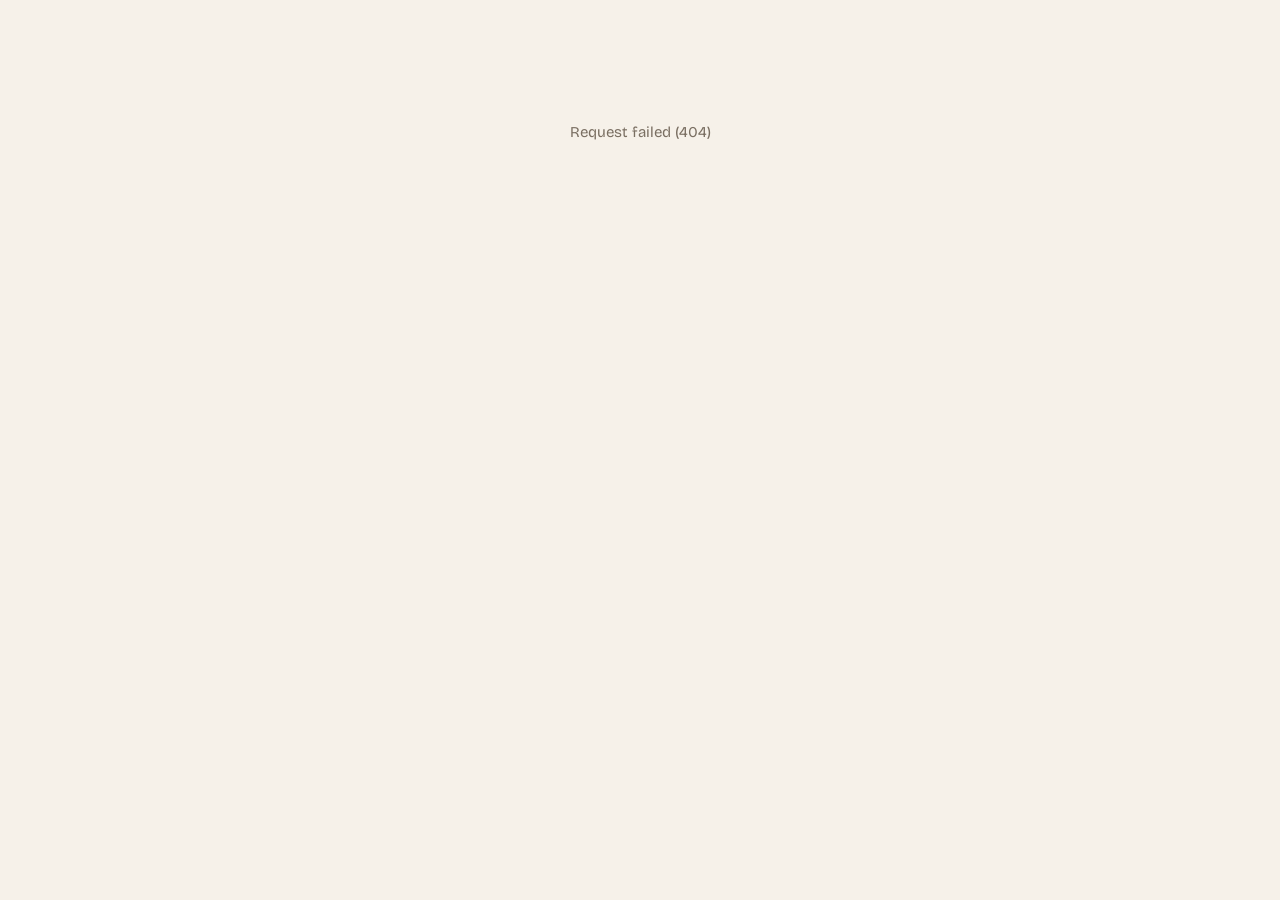
==== commit e5ba589f: "Tone down site to match the calm maintenance page Fraunces headings with an italic accent word, one " ====
--- a/admin/index.html
+++ b/admin/index.html
@@ -7,7 +7,7 @@
   <title>Admin | Angel Harris</title>
   <link rel="preconnect" href="https://fonts.googleapis.com">
   <link rel="preconnect" href="https://fonts.gstatic.com" crossorigin>
-  <link rel="stylesheet" href="https://fonts.googleapis.com/css2?family=Bricolage+Grotesque:opsz,wght@12..96,400..800&family=Instrument+Serif:ital@1&display=swap">
+  <link rel="stylesheet" href="https://fonts.googleapis.com/css2?family=Fraunces:ital,opsz,wght,SOFT,WONK@0,9..144,300..500,0..100,0..1;1,9..144,300..500,0..100,0..1&family=Bricolage+Grotesque:opsz,wght@12..96,400..700&display=swap">
   <link rel="stylesheet" href="/assets/css/site.css">
   <link rel="stylesheet" href="/admin/admin.css">
   <script type="module" src="/admin/admin.js"></script>
--- a/assets/css/site.css
+++ b/assets/css/site.css
@@ -1,35 +1,34 @@
 :root {
-  --bg: #fff1dc;
-  --surface: #fffaf0;
-  --text: #1b1209;
-  --muted: #6d5b46;
-  --rule: rgb(27 18 9 / .18);
-  --ink: #1b1209; /* text on bright colour fills, in both themes */
-  --c1: #ff4d2e;
-  --c2: #ff6fb5;
-  --c3: #c8f23d;
-  --c4: #7a5cff;
-  --c5: #2fc4f5;
-  --accent: var(--c1);
+  --bg: #f6f1e9;
+  --surface: #fbf8f2;
+  --text: #231d17;
+  --muted: #7a6f62;
+  --rule: #ddd3c4;
+  --accent: #b4532a;
+  --on-accent: #fff;
+  --glow1: #f1c9a6;
+  --glow2: #cfd9c6;
+  --glow3: #d8cde6;
   --on-media: #fff;
+  --font-display: "Fraunces", Georgia, "Times New Roman", serif;
   --font-ui: "Bricolage Grotesque", system-ui, -apple-system, "Segoe UI", sans-serif;
-  --font-display: "Bricolage Grotesque", system-ui, sans-serif;
-  --font-accent: "Instrument Serif", Georgia, "Times New Roman", serif;
   --gutter: clamp(16px, 4vw, 48px);
   --header-h: 64px;
-  --radius: 28px;
-  --shadow: 6px 6px 0 var(--text);
-  --star12: polygon(50.0% 0.0%, 60.4% 11.4%, 75.0% 6.7%, 78.3% 21.7%, 93.3% 25.0%, 88.6% 39.6%, 100.0% 50.0%, 88.6% 60.4%, 93.3% 75.0%, 78.3% 78.3%, 75.0% 93.3%, 60.4% 88.6%, 50.0% 100.0%, 39.6% 88.6%, 25.0% 93.3%, 21.7% 78.3%, 6.7% 75.0%, 11.4% 60.4%, 0.0% 50.0%, 11.4% 39.6%, 6.7% 25.0%, 21.7% 21.7%, 25.0% 6.7%, 39.6% 11.4%);
-  --star8: polygon(50.0% 0.0%, 61.5% 22.3%, 85.4% 14.6%, 77.7% 38.5%, 100.0% 50.0%, 77.7% 61.5%, 85.4% 85.4%, 61.5% 77.7%, 50.0% 100.0%, 38.5% 77.7%, 14.6% 85.4%, 22.3% 61.5%, 0.0% 50.0%, 22.3% 38.5%, 14.6% 14.6%, 38.5% 22.3%);
+  --radius: 10px;
   color-scheme: light;
 }
 @media (prefers-color-scheme: dark) {
   :root {
-    --bg: #150a24;
-    --surface: #22123a;
-    --text: #fff1dc;
-    --muted: #bba8d4;
-    --rule: rgb(255 241 220 / .2);
+    --bg: #171310;
+    --surface: #211b16;
+    --text: #f1ebe2;
+    --muted: #a39887;
+    --rule: #342d26;
+    --accent: #e08a5f;
+    --on-accent: #171310;
+    --glow1: #6b3f29;
+    --glow2: #2f4034;
+    --glow3: #3c3157;
     color-scheme: dark;
   }
 }
@@ -46,219 +45,168 @@
 img { display: block; max-width: 100%; }
 a { color: inherit; }
 button { font: inherit; color: inherit; background: none; border: 0; padding: 0; cursor: pointer; }
-:focus-visible { outline: 3px solid var(--c4); outline-offset: 3px; }
+:focus-visible { outline: 2px solid var(--accent); outline-offset: 3px; }
 h1, h2, h3, p { margin: 0; }
 .sr-only { position: absolute; width: 1px; height: 1px; overflow: hidden; clip: rect(0 0 0 0); white-space: nowrap; }
 .state { padding: 120px var(--gutter); text-align: center; color: var(--muted); }
-
-/* ---------- Animated background (motion graphics) ---------- */
+.serif { font-family: var(--font-display); font-variation-settings: "SOFT" 100, "WONK" 1; font-weight: 400; }
+
+/* ---------- Slow colour wash behind every page (CSS only) ---------- */
 .fx { position: fixed; inset: 0; z-index: -1; overflow: hidden; pointer-events: none; background: var(--bg); }
-.fx i { position: absolute; display: block; border-radius: 50%; will-change: transform; }
-.fx .b1 { width: 62vmax; height: 62vmax; left: -18vmax; top: -22vmax; background: radial-gradient(circle, var(--c1) 0, transparent 64%); opacity: .5; animation: drift1 26s ease-in-out infinite alternate; }
-.fx .b2 { width: 55vmax; height: 55vmax; right: -20vmax; top: 6vmax; background: radial-gradient(circle, var(--c4) 0, transparent 64%); opacity: .4; animation: drift2 31s ease-in-out infinite alternate; }
-.fx .b3 { width: 58vmax; height: 58vmax; left: 12vmax; bottom: -30vmax; background: radial-gradient(circle, var(--c2) 0, transparent 64%); opacity: .45; animation: drift3 28s ease-in-out infinite alternate; }
-.fx .b4 { width: 40vmax; height: 40vmax; right: 8vmax; bottom: -12vmax; background: radial-gradient(circle, var(--c3) 0, transparent 64%); opacity: .5; animation: drift4 22s ease-in-out infinite alternate; }
-.fx::after {
-  content: ""; position: absolute; inset: 0; opacity: .16; mix-blend-mode: multiply;
-  background-image: url("data:image/svg+xml;utf8,%3Csvg xmlns='http://www.w3.org/2000/svg' width='160' height='160'%3E%3Cfilter id='n'%3E%3CfeTurbulence type='fractalNoise' baseFrequency='.9' numOctaves='2' stitchTiles='stitch'/%3E%3C/filter%3E%3Crect width='100%25' height='100%25' filter='url(%23n)' opacity='.6'/%3E%3C/svg%3E");
-}
-@media (prefers-color-scheme: dark) { .fx::after { mix-blend-mode: screen; opacity: .08; } .fx .b1, .fx .b2, .fx .b3, .fx .b4 { opacity: .38; } }
-@keyframes drift1 { to { transform: translate(38vmax, 22vmax) scale(1.25) rotate(40deg); } }
-@keyframes drift2 { to { transform: translate(-34vmax, 20vmax) scale(.85); } }
-@keyframes drift3 { to { transform: translate(30vmax, -26vmax) scale(1.2); } }
-@keyframes drift4 { to { transform: translate(-28vmax, -18vmax) scale(1.3); } }
-@keyframes spin { to { rotate: 360deg; } }
-@keyframes float { 50% { translate: 0 -22px; } }
-@keyframes bob { 50% { translate: 0 -.07em; } }
-@keyframes morph {
-  0%   { border-radius: 62% 38% 46% 54% / 56% 42% 58% 44%; }
-  50%  { border-radius: 38% 62% 60% 40% / 42% 60% 40% 58%; }
-  100% { border-radius: 54% 46% 36% 64% / 60% 36% 64% 40%; }
-}
-@keyframes marquee { to { transform: translateX(-50%); } }
+.fx i { position: absolute; display: block; border-radius: 50%; will-change: transform; opacity: .55; }
+.fx .b1 { width: 70vmax; height: 70vmax; left: -25vmax; top: -30vmax; background: radial-gradient(circle, var(--glow1) 0, transparent 66%); animation: drift1 48s ease-in-out infinite alternate; }
+.fx .b2 { width: 64vmax; height: 64vmax; right: -28vmax; top: 4vmax; background: radial-gradient(circle, var(--glow3) 0, transparent 66%); animation: drift2 56s ease-in-out infinite alternate; }
+.fx .b3 { width: 66vmax; height: 66vmax; left: 6vmax; bottom: -38vmax; background: radial-gradient(circle, var(--glow2) 0, transparent 66%); animation: drift3 52s ease-in-out infinite alternate; }
+@keyframes drift1 { to { transform: translate(26vmax, 16vmax) scale(1.15); } }
+@keyframes drift2 { to { transform: translate(-22vmax, 18vmax) scale(.9); } }
+@keyframes drift3 { to { transform: translate(22vmax, -16vmax) scale(1.12); } }
 
 /* ---------- Header ---------- */
 .site-header {
   position: fixed; inset: 0 0 auto; z-index: 20; height: var(--header-h);
   display: flex; align-items: center; justify-content: space-between;
   padding: 0 var(--gutter); color: var(--text);
-  border-bottom: 2px solid transparent; transition: background .3s, border-color .3s;
+  border-bottom: 1px solid transparent; transition: background .3s, border-color .3s;
 }
 .site-header.is-solid {
-  background: color-mix(in srgb, var(--bg) 82%, transparent);
+  background: color-mix(in srgb, var(--bg) 94%, transparent);
   -webkit-backdrop-filter: blur(14px); backdrop-filter: blur(14px);
-  border-bottom-color: var(--text);
-}
-.brand { display: inline-flex; align-items: center; gap: 10px; white-space: nowrap; text-decoration: none; font: 800 1.25rem/1 var(--font-display); letter-spacing: -0.04em; }
-.brand::before { content: ""; width: 22px; height: 22px; background: var(--c1); clip-path: var(--star12); animation: spin 9s linear infinite; }
-.site-nav { display: flex; gap: 6px; font-weight: 600; font-size: .9375rem; }
-.site-nav a, .nav-btn { text-decoration: none; padding: 8px 14px; border-radius: 999px; border: 2px solid transparent; transition: background .2s, border-color .2s, rotate .2s; }
-.site-nav a:hover, .nav-btn:hover { background: var(--c3); color: var(--ink); border-color: var(--text); rotate: -3deg; }
-.site-nav a[aria-current="page"] { border-color: var(--text); }
+  border-bottom-color: var(--rule);
+}
+.brand { text-decoration: none; white-space: nowrap; font: 500 1.25rem/1 var(--font-display); letter-spacing: -0.01em; font-variation-settings: "SOFT" 100, "WONK" 1; }
+.site-nav { display: flex; gap: clamp(14px, 3vw, 32px); font-size: .9375rem; font-weight: 500; }
+.site-nav a, .nav-btn { text-decoration: none; padding: 6px 0; color: var(--muted); border-bottom: 1px solid transparent; transition: color .2s, border-color .2s; }
+.site-nav a:hover, .nav-btn:hover { color: var(--text); }
+.site-nav a[aria-current="page"] { color: var(--text); border-bottom-color: var(--accent); }
 
 /* ---------- Home stage ---------- */
 .stage {
-  position: relative; min-height: 100vh; min-height: 100svh; overflow: hidden;
-  padding: calc(var(--header-h) + 28px) var(--gutter) 56px;
-  display: grid; gap: 36px; align-items: center;
-}
-@media (min-width: 900px) { .stage { grid-template-columns: minmax(0, 1.2fr) minmax(0, .8fr); gap: 56px; } }
-.stage > * { position: relative; z-index: 1; }
-.stage .shape { position: absolute; z-index: 0; pointer-events: none; }
-.shape--ring { width: clamp(80px, 12vw, 160px); aspect-ratio: 1; border: 16px solid var(--c4); border-radius: 50%; right: 4%; top: 14%; animation: float 9s ease-in-out infinite; }
-@media (max-width: 899px) {
-  .shape--ring { top: auto; bottom: 22%; right: -36px; }
-  .site-nav a, .nav-btn { padding: 8px 10px; }
-}
-.shape--blob { width: clamp(70px, 10vw, 130px); aspect-ratio: 1; background: var(--c2); left: 46%; bottom: 6%; animation: morph 9s ease-in-out infinite alternate, float 12s ease-in-out infinite; }
-.shape--star { width: clamp(50px, 7vw, 90px); aspect-ratio: 1; background: var(--c5); clip-path: var(--star8); left: 3%; bottom: 10%; animation: spin 18s linear infinite; }
-.stage__eyebrow { display: inline-flex; align-items: center; gap: 8px; padding: 6px 14px; border: 2px solid var(--text); border-radius: 999px; font-weight: 600; font-size: .875rem; margin-bottom: 22px; background: color-mix(in srgb, var(--bg) 70%, transparent); }
-.stage__eyebrow::before { content: ""; width: 10px; height: 10px; border-radius: 50%; background: var(--c1); animation: float 2s ease-in-out infinite; }
-.headline { font-family: var(--font-display); font-weight: 800; font-size: clamp(2.75rem, 9.5vw, 8.25rem); line-height: .94; letter-spacing: -0.045em; overflow-wrap: anywhere; }
-.headline .w { display: inline-block; margin-right: .16em; animation: bob 5s ease-in-out infinite; animation-delay: calc(var(--i, 0) * -.8s); }
-.headline .w:nth-child(4n+2) { font-family: var(--font-accent); font-style: italic; font-weight: 400; letter-spacing: -0.02em; color: var(--c1); }
-.headline .w:nth-child(4n+3) { color: transparent; -webkit-text-stroke: 2px var(--text); }
-.headline .w:nth-child(4n) { background: var(--c3); color: var(--ink); padding: 0 .14em; border-radius: .22em; rotate: -2deg; }
-.stage__lead { margin-top: 24px; max-width: 38ch; font-size: 1.125rem; color: var(--muted); }
-.stage__cta { display: inline-flex; align-items: center; gap: 10px; margin-top: 28px; padding: 14px 26px; border-radius: 999px; border: 2px solid var(--text); background: var(--c1); color: var(--ink); font-weight: 700; text-decoration: none; box-shadow: var(--shadow); transition: translate .15s, box-shadow .15s; }
-.stage__cta:hover { translate: -3px -3px; box-shadow: 9px 9px 0 var(--text); }
-.stage--empty { min-height: 80svh; }
-
-.stage__card { position: relative; rotate: 2.5deg; width: min(100%, 460px); justify-self: center; }
-.sticker { position: absolute; z-index: 5; top: -26px; left: -26px; width: 104px; height: 104px; display: grid; place-items: center; background: var(--c3); color: var(--ink); clip-path: var(--star12); font-weight: 800; font-size: .8125rem; line-height: 1.05; text-align: center; text-transform: uppercase; animation: spin 16s linear infinite; }
+  position: relative; min-height: 100vh; min-height: 100svh;
+  padding: calc(var(--header-h) + 28px) var(--gutter) 64px;
+  display: grid; gap: 40px; align-items: center;
+}
+@media (min-width: 900px) { .stage { grid-template-columns: minmax(0, 1.15fr) minmax(0, .85fr); gap: 64px; } }
+.stage--empty { min-height: 80svh; text-align: center; justify-items: center; }
+.stage__eyebrow { margin-bottom: 24px; font-size: .8125rem; font-weight: 500; letter-spacing: .22em; text-transform: uppercase; color: var(--muted); }
+.headline { font: 400 clamp(2.5rem, 7.2vw, 5.75rem)/1.04 var(--font-display); font-variation-settings: "SOFT" 100, "WONK" 1; letter-spacing: -0.025em; overflow-wrap: break-word; }
+.headline em { font-style: italic; color: var(--accent); }
+.stage__cta { display: inline-block; margin-top: 32px; padding-bottom: 3px; color: var(--accent); font-weight: 500; text-decoration: none; border-bottom: 1px solid currentColor; }
+.stage__cta:hover { color: var(--text); }
 
 /* Featured-project carousel */
-.showcase { position: relative; aspect-ratio: 4 / 5; max-height: 74svh; margin: 0 auto; overflow: hidden; border-radius: var(--radius); border: 2px solid var(--text); box-shadow: 10px 10px 0 var(--text); background: #000; color: var(--on-media); }
-.hero__slide { position: absolute; inset: 0; display: block; text-decoration: none; opacity: 0; transition: opacity 1s ease; }
+.stage__card { width: min(100%, 440px); justify-self: center; }
+.showcase { position: relative; aspect-ratio: 4 / 5; max-height: 74svh; margin: 0 auto; overflow: hidden; border-radius: var(--radius); background: #000; color: var(--on-media); box-shadow: 0 30px 60px -30px rgb(35 29 23 / .45); }
+.hero__slide { position: absolute; inset: 0; display: block; text-decoration: none; opacity: 0; transition: opacity 1.1s ease; }
 .hero__slide.is-active { opacity: 1; z-index: 1; }
-.hero__slide img { width: 100%; height: 100%; object-fit: cover; transform: scale(1.08); transition: transform 9s ease-out; }
+.hero__slide img { width: 100%; height: 100%; object-fit: cover; transform: scale(1.05); transition: transform 10s ease-out; }
 .hero__slide.is-active img { transform: scale(1); }
-.hero__slide::after { content: ""; position: absolute; inset: 0; background: linear-gradient(to top, rgb(0 0 0 / .75), transparent 60%); }
-.hero__cap { position: absolute; z-index: 2; left: 20px; right: 20px; bottom: 70px; }
-.hero__kicker { display: inline-block; padding: 3px 12px; border-radius: 999px; background: var(--c3); color: var(--ink); font-size: .75rem; font-weight: 700; letter-spacing: .08em; text-transform: uppercase; margin-bottom: 10px; }
-.hero__title { font-family: var(--font-display); font-weight: 800; font-size: clamp(1.75rem, 4.2vw, 2.75rem); line-height: 1; letter-spacing: -0.035em; overflow-wrap: break-word; }
-.hero__cta { display: inline-block; margin-top: 12px; font-weight: 600; border-bottom: 2px solid currentColor; }
-.hero__ctl { position: absolute; z-index: 3; left: 20px; right: 20px; bottom: 16px; display: flex; align-items: center; justify-content: space-between; gap: 16px; font-size: .875rem; font-weight: 600; }
-.hero__count { font-variant-numeric: tabular-nums; letter-spacing: .08em; }
+.hero__slide::after { content: ""; position: absolute; inset: 0; background: linear-gradient(to top, rgb(0 0 0 / .72), transparent 58%); }
+.hero__cap { position: absolute; z-index: 2; left: 22px; right: 22px; bottom: 72px; }
+.hero__kicker { margin-bottom: 8px; font-size: .75rem; font-weight: 500; letter-spacing: .16em; text-transform: uppercase; opacity: .85; }
+.hero__title { font: 400 clamp(1.75rem, 3.6vw, 2.5rem)/1.05 var(--font-display); letter-spacing: -0.02em; overflow-wrap: break-word; }
+.hero__cta { display: inline-block; margin-top: 12px; font-size: .9375rem; font-weight: 500; border-bottom: 1px solid currentColor; }
+.hero__ctl { position: absolute; z-index: 3; left: 22px; right: 22px; bottom: 18px; display: flex; align-items: center; justify-content: space-between; gap: 16px; font-size: .8125rem; }
+.hero__count { font-variant-numeric: tabular-nums; letter-spacing: .1em; }
 .hero__btns { display: flex; gap: 8px; }
-.hero__btn { width: 42px; height: 42px; border-radius: 50%; border: 2px solid #fff; display: grid; place-items: center; font-size: 1.125rem; transition: background .2s, color .2s, rotate .2s; }
-.hero__btn:hover { background: var(--c3); color: var(--ink); border-color: var(--c3); rotate: -12deg; }
-
-/* ---------- Ticker ---------- */
-.ticker-wrap { overflow: hidden; margin: 8px 0 48px; padding: 16px 0; }
-.ticker { overflow: hidden; background: var(--c1); color: var(--ink); border-block: 2px solid var(--text); rotate: -1.2deg; margin: 0 -4vw; padding: 14px 0; white-space: nowrap; }
-.ticker__track { display: inline-flex; animation: marquee 30s linear infinite; will-change: transform; }
-.ticker__track span { display: inline-flex; align-items: center; gap: .5em; padding-right: .5em; font: 800 clamp(1.75rem, 5.5vw, 3.75rem)/1 var(--font-display); letter-spacing: -0.03em; text-transform: uppercase; }
-.ticker__track span::after { content: ""; width: .55em; height: .55em; background: var(--ink); clip-path: var(--star8); animation: spin 6s linear infinite; }
-.ticker:hover .ticker__track { animation-play-state: paused; }
+.hero__btn { width: 40px; height: 40px; border-radius: 50%; border: 1px solid rgb(255 255 255 / .6); display: grid; place-items: center; font-size: 1rem; transition: background .2s; }
+.hero__btn:hover { background: rgb(255 255 255 / .2); }
 
 /* ---------- Work grid ---------- */
 .work { overflow-x: clip; }
-.filters { position: sticky; top: var(--header-h); z-index: 10; display: flex; gap: 10px; overflow-x: auto; scrollbar-width: none; padding: 14px var(--gutter); background: color-mix(in srgb, var(--bg) 78%, transparent); -webkit-backdrop-filter: blur(10px); backdrop-filter: blur(10px); }
+.filters { position: sticky; top: var(--header-h); z-index: 10; display: flex; gap: 8px; overflow-x: auto; scrollbar-width: none; padding: 14px var(--gutter); background: color-mix(in srgb, var(--bg) 82%, transparent); -webkit-backdrop-filter: blur(10px); backdrop-filter: blur(10px); border-bottom: 1px solid var(--rule); }
 .filters::-webkit-scrollbar { display: none; }
-.chip { flex: none; padding: 8px 18px; border-radius: 999px; border: 2px solid var(--text); font-weight: 700; font-size: .9375rem; transition: translate .15s, rotate .15s, background .15s; }
-.chip:hover { rotate: -3deg; translate: 0 -2px; background: var(--c5); color: var(--ink); }
-.chip[aria-pressed="true"] { background: var(--c3); color: var(--ink); box-shadow: 3px 3px 0 var(--text); }
-.chip small { margin-left: 6px; opacity: .65; font-size: .75rem; }
-
-.grid { display: grid; gap: clamp(14px, 2vw, 28px); grid-template-columns: repeat(auto-fill, minmax(min(100%, 300px), 1fr)); padding: clamp(16px, 2.5vw, 32px) var(--gutter) 96px; }
-.tone-0 { --tone: var(--c3); } .tone-1 { --tone: var(--c5); } .tone-2 { --tone: var(--c2); } .tone-3 { --tone: var(--c1); } .tone-4 { --tone: var(--c4); }
-.card { position: relative; display: block; aspect-ratio: 4 / 5; overflow: hidden; border-radius: var(--radius); border: 2px solid var(--text); background: var(--surface); color: var(--on-media); text-decoration: none; box-shadow: var(--shadow); transition: translate .25s cubic-bezier(.2,.7,.2,1), box-shadow .25s, rotate .25s; }
+.chip { flex: none; padding: 7px 16px; border-radius: 999px; border: 1px solid var(--rule); font-size: .875rem; font-weight: 500; color: var(--muted); transition: color .2s, border-color .2s, background .2s; }
+.chip:hover { color: var(--text); border-color: var(--muted); }
+.chip[aria-pressed="true"] { background: var(--text); border-color: var(--text); color: var(--bg); }
+.chip small { margin-left: 6px; opacity: .6; font-size: .75rem; }
+
+.grid { display: grid; gap: clamp(12px, 1.6vw, 24px); grid-template-columns: repeat(auto-fill, minmax(min(100%, 300px), 1fr)); padding: clamp(20px, 3vw, 40px) var(--gutter) 96px; }
+.card { position: relative; display: block; aspect-ratio: 4 / 5; overflow: hidden; border-radius: var(--radius); background: var(--surface); color: var(--on-media); text-decoration: none; }
 .card[hidden] { display: none; }
-.card img { width: 100%; height: 100%; object-fit: cover; transition: transform .7s cubic-bezier(.2,.7,.2,1); }
-.card::after { content: ""; position: absolute; inset: 0; background: linear-gradient(to top, rgb(0 0 0 / .78), transparent 58%); }
-@media (hover: hover) {
-  .card:hover, .card:focus-visible { translate: -4px -4px; rotate: -1deg; box-shadow: 11px 11px 0 var(--text); }
-  .card:hover img, .card:focus-visible img { transform: scale(1.07); }
-}
+.card img { width: 100%; height: 100%; object-fit: cover; transition: transform .8s cubic-bezier(.2,.7,.2,1); }
+.card::after { content: ""; position: absolute; inset: 0; background: linear-gradient(to top, rgb(0 0 0 / .7), transparent 56%); }
+@media (hover: hover) { .card:hover img, .card:focus-visible img { transform: scale(1.04); } }
 .card__meta { position: absolute; z-index: 1; left: 18px; right: 18px; bottom: 18px; }
-.card__kicker { display: inline-block; padding: 3px 12px; border-radius: 999px; background: var(--tone, var(--c3)); color: var(--ink); font-size: .75rem; font-weight: 700; letter-spacing: .08em; text-transform: uppercase; }
-.card__title { margin-top: 8px; font: 800 clamp(1.35rem, 2.2vw, 1.9rem)/1.02 var(--font-display); letter-spacing: -0.035em; overflow-wrap: break-word; }
-.reveal { opacity: 0; translate: 0 28px; }
-.reveal.in { opacity: 1; translate: 0 0; transition: opacity .6s ease, translate .6s cubic-bezier(.2,.7,.2,1); }
-.reveal.in:hover { transition-delay: 0s; }
+.card__kicker { font-size: .75rem; font-weight: 500; letter-spacing: .16em; text-transform: uppercase; opacity: .85; }
+.card__title { margin-top: 6px; font: 400 clamp(1.35rem, 2vw, 1.75rem)/1.1 var(--font-display); letter-spacing: -0.015em; overflow-wrap: break-word; }
+.reveal { opacity: 0; translate: 0 16px; }
+.reveal.in { opacity: 1; translate: 0 0; transition: opacity .7s ease, translate .7s cubic-bezier(.2,.7,.2,1); }
 
 /* ---------- Project page ---------- */
-.p-hero { position: relative; margin: calc(var(--header-h) + 16px) var(--gutter) 0; height: calc(76svh - var(--header-h)); min-height: 340px; background: var(--surface); color: var(--on-media); overflow: hidden; border-radius: var(--radius); border: 2px solid var(--text); box-shadow: var(--shadow); }
+.p-hero { position: relative; margin: calc(var(--header-h) + 12px) var(--gutter) 0; height: calc(74svh - var(--header-h)); min-height: 340px; background: var(--surface); color: var(--on-media); overflow: hidden; border-radius: var(--radius); }
 .p-hero img { width: 100%; height: 100%; object-fit: cover; }
-.p-hero::after { content: ""; position: absolute; inset: 0; background: linear-gradient(to top, rgb(0 0 0 / .72), transparent 60%); }
+.p-hero::after { content: ""; position: absolute; inset: 0; background: linear-gradient(to top, rgb(0 0 0 / .65), transparent 60%); }
 .p-hero__cap { position: absolute; z-index: 1; left: clamp(18px, 3vw, 40px); right: clamp(18px, 3vw, 40px); bottom: clamp(18px, 3vw, 40px); }
-.p-title { font-family: var(--font-display); font-weight: 800; font-size: clamp(2.5rem, 9vw, 7rem); line-height: .94; letter-spacing: -0.045em; overflow-wrap: break-word; }
-.p-back { position: absolute; z-index: 2; top: 16px; left: 16px; padding: 8px 16px; border-radius: 999px; background: var(--c3); color: var(--ink); border: 2px solid var(--ink); font-weight: 700; font-size: .875rem; text-decoration: none; transition: rotate .2s; }
-.p-back:hover { rotate: -3deg; }
+.p-title { font: 400 clamp(2.5rem, 7vw, 5.5rem)/1.03 var(--font-display); font-variation-settings: "SOFT" 100, "WONK" 1; letter-spacing: -0.025em; overflow-wrap: break-word; }
+.p-back { position: absolute; z-index: 2; top: 16px; left: 16px; padding: 7px 14px; border-radius: 999px; background: rgb(0 0 0 / .4); font-size: .875rem; text-decoration: none; -webkit-backdrop-filter: blur(8px); backdrop-filter: blur(8px); }
 .p-layout { display: grid; gap: 40px; padding: clamp(32px, 5vw, 64px) var(--gutter); }
 @media (min-width: 900px) {
   .p-layout { grid-template-columns: minmax(280px, 360px) minmax(0, 1fr); gap: clamp(32px, 5vw, 80px); }
   .p-meta { position: sticky; top: calc(var(--header-h) + 24px); align-self: start; }
 }
-.p-summary { font: 600 1.375rem/1.3 var(--font-display); letter-spacing: -0.02em; margin-bottom: 24px; }
+.p-summary { font: 400 1.5rem/1.3 var(--font-display); letter-spacing: -0.01em; margin-bottom: 24px; }
 .p-body p + p { margin-top: 1em; }
 .p-body { color: var(--muted); margin-bottom: 28px; }
-.p-facts { display: grid; grid-template-columns: auto 1fr; gap: 8px 20px; margin: 0 0 24px; padding-top: 20px; border-top: 2px solid var(--text); font-size: .9375rem; }
+.p-facts { display: grid; grid-template-columns: auto 1fr; gap: 8px 24px; margin: 0 0 24px; padding-top: 20px; border-top: 1px solid var(--rule); font-size: .9375rem; }
 .p-facts dt { color: var(--muted); }
-.p-facts dd { margin: 0; font-weight: 600; }
+.p-facts dd { margin: 0; }
 .tags { display: flex; flex-wrap: wrap; gap: 8px; padding: 0; margin: 0; list-style: none; }
-.tags li { padding: 4px 14px; border: 2px solid var(--text); border-radius: 999px; font-size: .8125rem; font-weight: 600; }
-.tags li:nth-child(5n+1) { background: var(--c3); color: var(--ink); } .tags li:nth-child(5n+2) { background: var(--c5); color: var(--ink); } .tags li:nth-child(5n+3) { background: var(--c2); color: var(--ink); } .tags li:nth-child(5n+4) { background: var(--c1); color: var(--ink); } .tags li:nth-child(5n) { background: var(--c4); color: #fff; }
-.p-media { display: grid; gap: clamp(14px, 2vw, 28px); min-width: 0; }
+.tags li { padding: 3px 12px; border: 1px solid var(--rule); border-radius: 999px; font-size: .8125rem; color: var(--muted); }
+.p-media { display: grid; gap: clamp(12px, 2vw, 24px); min-width: 0; }
 .p-media figure { margin: 0; }
-.p-media img { width: 100%; height: auto; background: var(--surface); border-radius: calc(var(--radius) - 8px); border: 2px solid var(--text); }
+.p-media img { width: 100%; height: auto; background: var(--surface); border-radius: calc(var(--radius) - 2px); }
 .p-media figcaption { margin-top: 8px; font-size: .875rem; color: var(--muted); }
-.embed { position: relative; aspect-ratio: 16 / 9; background: #000; border-radius: calc(var(--radius) - 8px); border: 2px solid var(--text); overflow: hidden; }
+.embed { position: relative; aspect-ratio: 16 / 9; background: #000; border-radius: calc(var(--radius) - 2px); overflow: hidden; }
 .embed iframe { position: absolute; inset: 0; width: 100%; height: 100%; border: 0; }
 
-.pager { display: grid; grid-template-columns: 1fr 1fr; gap: 16px; padding: 0 var(--gutter); }
-.pager a { position: relative; display: flex; flex-direction: column; justify-content: flex-end; min-height: 34vh; padding: clamp(16px, 3vw, 32px); color: var(--on-media); text-decoration: none; overflow: hidden; border-radius: var(--radius); border: 2px solid var(--text); box-shadow: var(--shadow); transition: translate .2s, box-shadow .2s; }
+.pager { display: grid; grid-template-columns: 1fr 1fr; gap: 12px; padding: 0 var(--gutter); }
+.pager a { position: relative; display: flex; flex-direction: column; justify-content: flex-end; min-height: 32vh; padding: clamp(16px, 3vw, 28px); color: var(--on-media); text-decoration: none; overflow: hidden; border-radius: var(--radius); }
 .pager a + a { text-align: right; }
-.pager img { position: absolute; inset: 0; width: 100%; height: 100%; object-fit: cover; transition: transform .7s cubic-bezier(.2,.7,.2,1); }
-.pager a::after { content: ""; position: absolute; inset: 0; background: linear-gradient(to top, rgb(0 0 0 / .8), rgb(0 0 0 / .2)); }
-@media (hover: hover) { .pager a:hover { translate: -3px -3px; box-shadow: 9px 9px 0 var(--text); } .pager a:hover img { transform: scale(1.06); } }
+.pager img { position: absolute; inset: 0; width: 100%; height: 100%; object-fit: cover; transition: transform .8s cubic-bezier(.2,.7,.2,1); }
+.pager a::after { content: ""; position: absolute; inset: 0; background: linear-gradient(to top, rgb(0 0 0 / .75), rgb(0 0 0 / .2)); }
+@media (hover: hover) { .pager a:hover img { transform: scale(1.04); } }
 .pager span, .pager strong { position: relative; z-index: 1; }
-.pager span { font-size: .75rem; font-weight: 700; letter-spacing: .1em; text-transform: uppercase; }
-.pager strong { font: 800 clamp(1.4rem, 4vw, 2.75rem)/1 var(--font-display); letter-spacing: -0.04em; margin-top: 6px; overflow-wrap: break-word; }
-.pager-all { text-align: center; padding: 36px var(--gutter) 56px; font-weight: 700; }
-.pager-all a { padding: 12px 24px; border: 2px solid var(--text); border-radius: 999px; text-decoration: none; display: inline-block; transition: background .2s, rotate .2s; }
-.pager-all a:hover { background: var(--c3); color: var(--ink); rotate: -2deg; }
+.pager span { font-size: .75rem; font-weight: 500; letter-spacing: .16em; text-transform: uppercase; opacity: .85; }
+.pager strong { font: 400 clamp(1.4rem, 3.6vw, 2.5rem)/1.05 var(--font-display); letter-spacing: -0.02em; margin-top: 6px; overflow-wrap: break-word; }
+.pager-all { text-align: center; padding: 36px var(--gutter) 56px; }
+.pager-all a { color: var(--accent); text-underline-offset: 4px; }
 
 /* ---------- Services ---------- */
 .page-head { padding: calc(var(--header-h) + clamp(40px, 8vw, 96px)) var(--gutter) clamp(24px, 4vw, 48px); }
-.page-head h1 { font-family: var(--font-display); font-weight: 800; font-size: clamp(3.25rem, 13vw, 10rem); line-height: .88; letter-spacing: -0.05em; }
+.page-head h1 { font: 400 clamp(3rem, 11vw, 8rem)/.95 var(--font-display); font-variation-settings: "SOFT" 100, "WONK" 1; letter-spacing: -0.03em; }
 .page-head p { margin-top: 20px; max-width: 46ch; color: var(--muted); font-size: 1.125rem; }
-.svc-list { list-style: none; margin: 0; padding: 0 var(--gutter) 40px; display: grid; gap: 16px; }
-.svc { display: grid; gap: 12px 32px; padding: 28px clamp(18px, 3vw, 36px); border: 2px solid var(--text); border-radius: var(--radius); background: var(--surface); box-shadow: var(--shadow); transition: translate .2s, box-shadow .2s, rotate .2s; }
-.svc:hover { translate: -3px -3px; box-shadow: 9px 9px 0 var(--text); rotate: -.4deg; }
-@media (min-width: 800px) { .svc { grid-template-columns: 72px minmax(0, 1fr) minmax(0, 1.2fr); } }
-.svc__n { display: grid; place-items: center; width: 52px; height: 52px; border-radius: 50%; border: 2px solid var(--text); background: var(--c3); color: var(--ink); font-weight: 800; font-variant-numeric: tabular-nums; }
-.svc:nth-child(5n+2) .svc__n { background: var(--c5); } .svc:nth-child(5n+3) .svc__n { background: var(--c2); } .svc:nth-child(5n+4) .svc__n { background: var(--c1); } .svc:nth-child(5n) .svc__n { background: var(--c4); color: #fff; }
-.svc__title { font: 800 clamp(1.6rem, 3.5vw, 2.5rem)/1.02 var(--font-display); letter-spacing: -0.04em; overflow-wrap: break-word; }
+.svc-list { list-style: none; margin: 0; padding: 0 var(--gutter) 40px; }
+.svc { display: grid; gap: 12px 32px; padding: 32px 0; border-top: 1px solid var(--rule); }
+@media (min-width: 800px) { .svc { grid-template-columns: 80px minmax(0, 1fr) minmax(0, 1.2fr); } }
+.svc__n { color: var(--muted); font-variant-numeric: tabular-nums; font-size: .875rem; padding-top: .7em; }
+.svc__title { font: 400 clamp(1.6rem, 3.2vw, 2.25rem)/1.1 var(--font-display); letter-spacing: -0.015em; overflow-wrap: break-word; }
 .svc__desc { color: var(--muted); }
 .svc .tags { margin-top: 16px; }
-.cta { margin: clamp(32px, 6vw, 72px) var(--gutter) 96px; padding: clamp(32px, 6vw, 72px); border: 2px solid var(--text); border-radius: var(--radius); background: var(--c3); color: var(--ink); box-shadow: var(--shadow); position: relative; overflow: hidden; }
-.cta::after { content: ""; position: absolute; right: -40px; top: -40px; width: 180px; height: 180px; background: var(--c1); clip-path: var(--star12); animation: spin 20s linear infinite; }
-.cta h2 { position: relative; z-index: 1; font: 800 clamp(2.25rem, 8vw, 5.5rem)/.95 var(--font-display); letter-spacing: -0.045em; max-width: 14ch; }
-.cta a { position: relative; z-index: 1; display: inline-block; margin-top: 24px; padding: 14px 28px; border-radius: 999px; border: 2px solid var(--ink); background: var(--ink); color: var(--c3); text-decoration: none; font-weight: 700; transition: rotate .2s, translate .2s; }
-.cta a:hover { rotate: -3deg; translate: 0 -2px; }
+.cta { padding: clamp(40px, 8vw, 96px) var(--gutter) 96px; border-top: 1px solid var(--rule); }
+.cta h2 { font: 400 clamp(2rem, 5.5vw, 4rem)/1.05 var(--font-display); font-variation-settings: "SOFT" 100, "WONK" 1; letter-spacing: -0.02em; max-width: 18ch; }
+.cta a { display: inline-block; margin-top: 24px; padding: 12px 26px; border-radius: 999px; background: var(--accent); color: var(--on-accent); text-decoration: none; font-weight: 500; transition: opacity .2s; }
+.cta a:hover { opacity: .88; }
 
 /* ---------- Info drawer ---------- */
-dialog.info { margin: 0 0 0 auto; padding: 0; border: 0; border-left: 2px solid var(--text); height: 100vh; height: 100dvh; max-height: none; max-width: 100%; width: min(500px, 100%); background: var(--bg); color: var(--text); }
+dialog.info { margin: 0 0 0 auto; padding: 0; border: 0; border-left: 1px solid var(--rule); height: 100vh; height: 100dvh; max-height: none; max-width: 100%; width: min(480px, 100%); background: var(--bg); color: var(--text); }
 dialog.info[open] { animation: drawer .35s cubic-bezier(.2,.7,.2,1); }
-dialog.info::backdrop { background: rgb(27 18 9 / .55); }
-@keyframes drawer { from { transform: translateX(40px); opacity: 0; } }
+dialog.info::backdrop { background: rgb(20 15 10 / .5); }
+@keyframes drawer { from { transform: translateX(32px); opacity: 0; } }
 .info__inner { padding: 32px var(--gutter) 48px; }
-.info__close { position: absolute; top: 12px; right: 12px; width: 44px; height: 44px; font-size: 1.75rem; line-height: 1; border-radius: 50%; transition: background .2s, rotate .2s; }
-.info__close:hover { background: var(--c3); color: var(--ink); rotate: 90deg; }
-.info__title { font: 800 4rem/.9 var(--font-display); letter-spacing: -0.05em; margin-bottom: 24px; }
-.info__about { color: var(--muted); margin-bottom: 32px; font-size: 1.0625rem; }
+.info__close { position: absolute; top: 12px; right: 12px; width: 44px; height: 44px; font-size: 1.75rem; line-height: 1; color: var(--muted); }
+.info__close:hover { color: var(--text); }
+.info__title { font: 400 3.5rem/1 var(--font-display); font-variation-settings: "SOFT" 100, "WONK" 1; letter-spacing: -0.025em; margin-bottom: 24px; }
+.info__about { color: var(--muted); margin-bottom: 32px; }
 .info__about p + p { margin-top: 1em; }
-.info__row { display: flex; flex-wrap: wrap; gap: 4px 16px; padding: 14px 0; border-top: 2px solid var(--text); font-weight: 600; }
-.info__row span { width: 96px; color: var(--muted); font-weight: 400; }
+.info__row { display: flex; flex-wrap: wrap; gap: 4px 16px; padding: 14px 0; border-top: 1px solid var(--rule); }
+.info__row span { width: 96px; color: var(--muted); }
+.info__row a { color: var(--accent); text-underline-offset: 3px; }
 
 /* ---------- Footer ---------- */
-.site-footer { display: flex; flex-wrap: wrap; justify-content: space-between; gap: 8px 24px; padding: 28px var(--gutter); border-top: 2px solid var(--text); font-size: .875rem; font-weight: 600; background: color-mix(in srgb, var(--bg) 70%, transparent); }
+.site-footer { display: flex; flex-wrap: wrap; justify-content: space-between; gap: 8px 24px; padding: 28px var(--gutter); border-top: 1px solid var(--rule); font-size: .875rem; color: var(--muted); }
 .site-footer a { text-decoration: none; }
-.site-footer a:hover { text-decoration: underline; }
-
-/* ---------- Reduced motion: keep the look, drop the movement ---------- */
+.site-footer a:hover { color: var(--text); }
+
 @media (prefers-reduced-motion: reduce) {
   html { scroll-behavior: auto; }
   *, *::before, *::after { animation: none !important; transition: none !important; }
--- a/admin/admin.css
+++ b/admin/admin.css
@@ -24,7 +24,7 @@
 }
 .btn:hover { border-color: var(--muted); }
 .btn:disabled { opacity: .5; cursor: default; }
-.btn--primary { background: var(--accent); border-color: var(--accent); color: #fff; }
+.btn--primary { background: var(--accent); border-color: var(--accent); color: var(--on-accent); }
 .btn--danger { color: #ff6b6b; }
 .btn--sm { min-height: 32px; padding: 4px 10px; font-size: .8125rem; }
 .actions { display: flex; flex-wrap: wrap; gap: 10px; margin-top: 28px; }
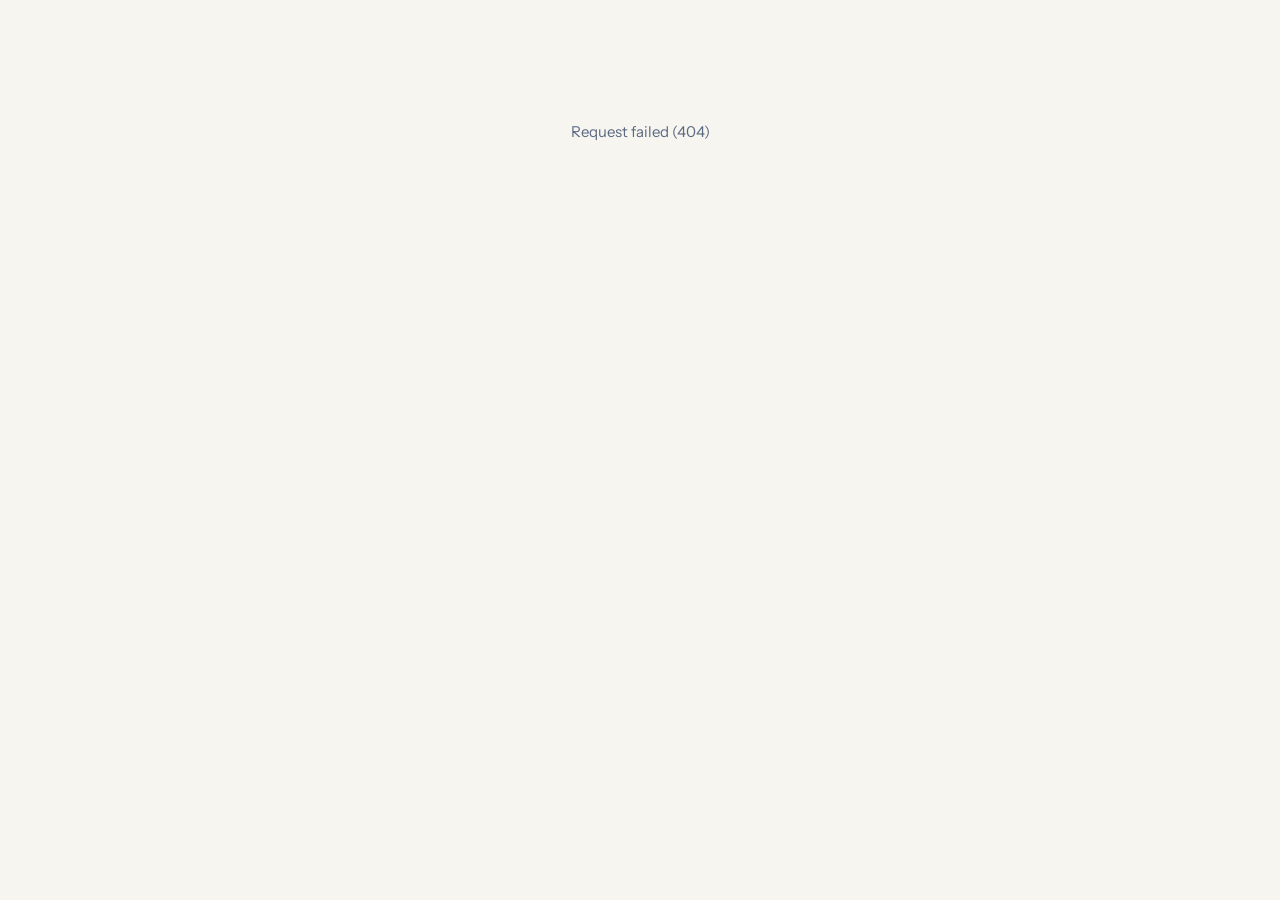
==== commit 0310c097: "Typography: Syne headlines with Instrument Sans body Co-Authored-By: Claude Sonnet 5.5 <noreply@anth" ====
--- a/admin/index.html
+++ b/admin/index.html
@@ -7,7 +7,7 @@
   <title>Admin | Angel Harris</title>
   <link rel="preconnect" href="https://fonts.googleapis.com">
   <link rel="preconnect" href="https://fonts.gstatic.com" crossorigin>
-  <link rel="stylesheet" href="https://fonts.googleapis.com/css2?family=Fraunces:ital,opsz,wght,SOFT,WONK@0,9..144,300..500,0..100,0..1;1,9..144,300..500,0..100,0..1&family=Bricolage+Grotesque:opsz,wght@12..96,400..700&display=swap">
+  <link rel="stylesheet" href="https://fonts.googleapis.com/css2?family=Syne:wght@500..800&amp;family=Instrument+Sans:ital,wght@0,400..700;1,400..700&amp;display=swap">
   <link rel="stylesheet" href="/assets/css/site.css">
   <link rel="stylesheet" href="/admin/admin.css">
   <script type="module" src="/admin/admin.js"></script>
--- a/assets/css/site.css
+++ b/assets/css/site.css
@@ -1,36 +1,29 @@
 :root {
-  --bg: #f6f1e9;
-  --surface: #fbf8f2;
-  --text: #231d17;
-  --muted: #7a6f62;
-  --rule: #ddd3c4;
-  --accent: #b4532a;
+  /* Offwhite surfaces, navy ink, mint highlights. Mint is a fill colour; for mint text use --mint-ink. */
+  --bg: #f7f5f0;
+  --surface: #fdfcf9;
+  --text: #13233f;
+  --muted: #5b6a82;
+  --rule: #dcdfe3;
+  --accent: #1c3158;
   --on-accent: #fff;
-  --glow1: #f1c9a6;
-  --glow2: #cfd9c6;
-  --glow3: #d8cde6;
+  --mint: #8fdcc0;
+  --mint-ink: #12795a;
+  --glow1: #c9efe1;
+  --glow2: #d0d9ea;
+  --glow3: #e9ece4;
   --on-media: #fff;
-  --font-display: "Fraunces", Georgia, "Times New Roman", serif;
-  --font-ui: "Bricolage Grotesque", system-ui, -apple-system, "Segoe UI", sans-serif;
+  /* Project schedule health (admin) */
+  --h-green: #2e9d6a;
+  --h-yellow: #e2b20f;
+  --h-orange: #ee8a1c;
+  --h-red: #d6423a;
+  --font-display: "Syne", "Instrument Sans", system-ui, sans-serif;
+  --font-ui: "Instrument Sans", system-ui, -apple-system, "Segoe UI", sans-serif;
   --gutter: clamp(16px, 4vw, 48px);
   --header-h: 64px;
   --radius: 10px;
   color-scheme: light;
-}
-@media (prefers-color-scheme: dark) {
-  :root {
-    --bg: #171310;
-    --surface: #211b16;
-    --text: #f1ebe2;
-    --muted: #a39887;
-    --rule: #342d26;
-    --accent: #e08a5f;
-    --on-accent: #171310;
-    --glow1: #6b3f29;
-    --glow2: #2f4034;
-    --glow3: #3c3157;
-    color-scheme: dark;
-  }
 }
 
 *, *::before, *::after { box-sizing: border-box; }
@@ -49,7 +42,7 @@
 h1, h2, h3, p { margin: 0; }
 .sr-only { position: absolute; width: 1px; height: 1px; overflow: hidden; clip: rect(0 0 0 0); white-space: nowrap; }
 .state { padding: 120px var(--gutter); text-align: center; color: var(--muted); }
-.serif { font-family: var(--font-display); font-variation-settings: "SOFT" 100, "WONK" 1; font-weight: 400; }
+.serif { font-family: var(--font-display); font-weight: 700; }
 
 /* ---------- Slow colour wash behind every page (CSS only) ---------- */
 .fx { position: fixed; inset: 0; z-index: -1; overflow: hidden; pointer-events: none; background: var(--bg); }
@@ -73,11 +66,12 @@
   -webkit-backdrop-filter: blur(14px); backdrop-filter: blur(14px);
   border-bottom-color: var(--rule);
 }
-.brand { text-decoration: none; white-space: nowrap; font: 500 1.25rem/1 var(--font-display); letter-spacing: -0.01em; font-variation-settings: "SOFT" 100, "WONK" 1; }
+.brand { text-decoration: none; white-space: nowrap; font: 700 1.25rem/1 var(--font-display); letter-spacing: -0.01em; }
 .site-nav { display: flex; gap: clamp(14px, 3vw, 32px); font-size: .9375rem; font-weight: 500; }
 .site-nav a, .nav-btn { text-decoration: none; padding: 6px 0; color: var(--muted); border-bottom: 1px solid transparent; transition: color .2s, border-color .2s; }
 .site-nav a:hover, .nav-btn:hover { color: var(--text); }
-.site-nav a[aria-current="page"] { color: var(--text); border-bottom-color: var(--accent); }
+.site-nav a[aria-current="page"] { color: var(--text); border-bottom-color: var(--mint); }
+@media (max-width: 480px) { .brand { font-size: 1rem; } .site-nav { gap: 12px; font-size: .875rem; } }
 
 /* ---------- Home stage ---------- */
 .stage {
@@ -88,14 +82,14 @@
 @media (min-width: 900px) { .stage { grid-template-columns: minmax(0, 1.15fr) minmax(0, .85fr); gap: 64px; } }
 .stage--empty { min-height: 80svh; text-align: center; justify-items: center; }
 .stage__eyebrow { margin-bottom: 24px; font-size: .8125rem; font-weight: 500; letter-spacing: .22em; text-transform: uppercase; color: var(--muted); }
-.headline { font: 400 clamp(2.5rem, 7.2vw, 5.75rem)/1.04 var(--font-display); font-variation-settings: "SOFT" 100, "WONK" 1; letter-spacing: -0.025em; overflow-wrap: break-word; }
-.headline em { font-style: italic; color: var(--accent); }
-.stage__cta { display: inline-block; margin-top: 32px; padding-bottom: 3px; color: var(--accent); font-weight: 500; text-decoration: none; border-bottom: 1px solid currentColor; }
+.headline { font: 700 clamp(2.1rem, 6vw, 4.75rem)/1.04 var(--font-display); letter-spacing: -0.025em; overflow-wrap: break-word; }
+.headline em { font-style: normal; color: var(--mint-ink); }
+.stage__cta { display: inline-block; margin-top: 32px; padding-bottom: 3px; color: var(--accent); font-weight: 500; text-decoration: none; border-bottom: 2px solid var(--mint); }
 .stage__cta:hover { color: var(--text); }
 
 /* Featured-project carousel */
 .stage__card { width: min(100%, 440px); justify-self: center; }
-.showcase { position: relative; aspect-ratio: 4 / 5; max-height: 74svh; margin: 0 auto; overflow: hidden; border-radius: var(--radius); background: #000; color: var(--on-media); box-shadow: 0 30px 60px -30px rgb(35 29 23 / .45); }
+.showcase { position: relative; aspect-ratio: 4 / 5; max-height: 74svh; margin: 0 auto; overflow: hidden; border-radius: var(--radius); background: #000; color: var(--on-media); box-shadow: 0 30px 60px -30px rgb(19 35 63 / .35); }
 .hero__slide { position: absolute; inset: 0; display: block; text-decoration: none; opacity: 0; transition: opacity 1.1s ease; }
 .hero__slide.is-active { opacity: 1; z-index: 1; }
 .hero__slide img { width: 100%; height: 100%; object-fit: cover; transform: scale(1.05); transition: transform 10s ease-out; }
@@ -103,7 +97,7 @@
 .hero__slide::after { content: ""; position: absolute; inset: 0; background: linear-gradient(to top, rgb(0 0 0 / .72), transparent 58%); }
 .hero__cap { position: absolute; z-index: 2; left: 22px; right: 22px; bottom: 72px; }
 .hero__kicker { margin-bottom: 8px; font-size: .75rem; font-weight: 500; letter-spacing: .16em; text-transform: uppercase; opacity: .85; }
-.hero__title { font: 400 clamp(1.75rem, 3.6vw, 2.5rem)/1.05 var(--font-display); letter-spacing: -0.02em; overflow-wrap: break-word; }
+.hero__title { font: 700 clamp(1.75rem, 3.6vw, 2.5rem)/1.05 var(--font-display); letter-spacing: -0.02em; overflow-wrap: break-word; }
 .hero__cta { display: inline-block; margin-top: 12px; font-size: .9375rem; font-weight: 500; border-bottom: 1px solid currentColor; }
 .hero__ctl { position: absolute; z-index: 3; left: 22px; right: 22px; bottom: 18px; display: flex; align-items: center; justify-content: space-between; gap: 16px; font-size: .8125rem; }
 .hero__count { font-variant-numeric: tabular-nums; letter-spacing: .1em; }
@@ -128,7 +122,7 @@
 @media (hover: hover) { .card:hover img, .card:focus-visible img { transform: scale(1.04); } }
 .card__meta { position: absolute; z-index: 1; left: 18px; right: 18px; bottom: 18px; }
 .card__kicker { font-size: .75rem; font-weight: 500; letter-spacing: .16em; text-transform: uppercase; opacity: .85; }
-.card__title { margin-top: 6px; font: 400 clamp(1.35rem, 2vw, 1.75rem)/1.1 var(--font-display); letter-spacing: -0.015em; overflow-wrap: break-word; }
+.card__title { margin-top: 6px; font: 700 clamp(1.35rem, 2vw, 1.75rem)/1.1 var(--font-display); letter-spacing: -0.015em; overflow-wrap: break-word; }
 .reveal { opacity: 0; translate: 0 16px; }
 .reveal.in { opacity: 1; translate: 0 0; transition: opacity .7s ease, translate .7s cubic-bezier(.2,.7,.2,1); }
 
@@ -137,14 +131,14 @@
 .p-hero img { width: 100%; height: 100%; object-fit: cover; }
 .p-hero::after { content: ""; position: absolute; inset: 0; background: linear-gradient(to top, rgb(0 0 0 / .65), transparent 60%); }
 .p-hero__cap { position: absolute; z-index: 1; left: clamp(18px, 3vw, 40px); right: clamp(18px, 3vw, 40px); bottom: clamp(18px, 3vw, 40px); }
-.p-title { font: 400 clamp(2.5rem, 7vw, 5.5rem)/1.03 var(--font-display); font-variation-settings: "SOFT" 100, "WONK" 1; letter-spacing: -0.025em; overflow-wrap: break-word; }
+.p-title { font: 700 clamp(2.1rem, 5.6vw, 4.5rem)/1.03 var(--font-display); letter-spacing: -0.025em; overflow-wrap: break-word; }
 .p-back { position: absolute; z-index: 2; top: 16px; left: 16px; padding: 7px 14px; border-radius: 999px; background: rgb(0 0 0 / .4); font-size: .875rem; text-decoration: none; -webkit-backdrop-filter: blur(8px); backdrop-filter: blur(8px); }
 .p-layout { display: grid; gap: 40px; padding: clamp(32px, 5vw, 64px) var(--gutter); }
 @media (min-width: 900px) {
   .p-layout { grid-template-columns: minmax(280px, 360px) minmax(0, 1fr); gap: clamp(32px, 5vw, 80px); }
   .p-meta { position: sticky; top: calc(var(--header-h) + 24px); align-self: start; }
 }
-.p-summary { font: 400 1.5rem/1.3 var(--font-display); letter-spacing: -0.01em; margin-bottom: 24px; }
+.p-summary { font: 500 1.375rem/1.4 var(--font-ui); margin-bottom: 24px; }
 .p-body p + p { margin-top: 1em; }
 .p-body { color: var(--muted); margin-bottom: 28px; }
 .p-facts { display: grid; grid-template-columns: auto 1fr; gap: 8px 24px; margin: 0 0 24px; padding-top: 20px; border-top: 1px solid var(--rule); font-size: .9375rem; }
@@ -167,35 +161,55 @@
 @media (hover: hover) { .pager a:hover img { transform: scale(1.04); } }
 .pager span, .pager strong { position: relative; z-index: 1; }
 .pager span { font-size: .75rem; font-weight: 500; letter-spacing: .16em; text-transform: uppercase; opacity: .85; }
-.pager strong { font: 400 clamp(1.4rem, 3.6vw, 2.5rem)/1.05 var(--font-display); letter-spacing: -0.02em; margin-top: 6px; overflow-wrap: break-word; }
+.pager strong { font: 700 clamp(1.4rem, 3.6vw, 2.5rem)/1.05 var(--font-display); letter-spacing: -0.02em; margin-top: 6px; overflow-wrap: break-word; }
 .pager-all { text-align: center; padding: 36px var(--gutter) 56px; }
 .pager-all a { color: var(--accent); text-underline-offset: 4px; }
 
 /* ---------- Services ---------- */
 .page-head { padding: calc(var(--header-h) + clamp(40px, 8vw, 96px)) var(--gutter) clamp(24px, 4vw, 48px); }
-.page-head h1 { font: 400 clamp(3rem, 11vw, 8rem)/.95 var(--font-display); font-variation-settings: "SOFT" 100, "WONK" 1; letter-spacing: -0.03em; }
+.page-head h1 { font: 700 clamp(2.4rem, 9vw, 6.25rem)/.95 var(--font-display); letter-spacing: -0.03em; }
 .page-head p { margin-top: 20px; max-width: 46ch; color: var(--muted); font-size: 1.125rem; }
 .svc-list { list-style: none; margin: 0; padding: 0 var(--gutter) 40px; }
 .svc { display: grid; gap: 12px 32px; padding: 32px 0; border-top: 1px solid var(--rule); }
 @media (min-width: 800px) { .svc { grid-template-columns: 80px minmax(0, 1fr) minmax(0, 1.2fr); } }
 .svc__n { color: var(--muted); font-variant-numeric: tabular-nums; font-size: .875rem; padding-top: .7em; }
-.svc__title { font: 400 clamp(1.6rem, 3.2vw, 2.25rem)/1.1 var(--font-display); letter-spacing: -0.015em; overflow-wrap: break-word; }
+.svc__title { font: 700 clamp(1.6rem, 3.2vw, 2.25rem)/1.1 var(--font-display); letter-spacing: -0.015em; overflow-wrap: break-word; }
 .svc__desc { color: var(--muted); }
 .svc .tags { margin-top: 16px; }
 .cta { padding: clamp(40px, 8vw, 96px) var(--gutter) 96px; border-top: 1px solid var(--rule); }
-.cta h2 { font: 400 clamp(2rem, 5.5vw, 4rem)/1.05 var(--font-display); font-variation-settings: "SOFT" 100, "WONK" 1; letter-spacing: -0.02em; max-width: 18ch; }
+.cta h2 { font: 700 clamp(1.75rem, 4.6vw, 3.25rem)/1.05 var(--font-display); letter-spacing: -0.02em; max-width: 18ch; }
 .cta a { display: inline-block; margin-top: 24px; padding: 12px 26px; border-radius: 999px; background: var(--accent); color: var(--on-accent); text-decoration: none; font-weight: 500; transition: opacity .2s; }
 .cta a:hover { opacity: .88; }
+
+/* ---------- Contact form ---------- */
+.contact-body { padding: 0 var(--gutter) 96px; max-width: calc(40rem + 2 * var(--gutter)); }
+.contact-form { display: grid; gap: 22px; }
+.cf-field { display: grid; gap: 8px; }
+.cf-field > span { font-size: .8125rem; font-weight: 500; letter-spacing: .08em; text-transform: uppercase; color: var(--muted); }
+.cf-field input, .cf-field textarea {
+  width: 100%; padding: 14px 16px; border: 1px solid var(--rule); border-radius: var(--radius);
+  background: color-mix(in srgb, var(--surface) 80%, transparent); color: var(--text); font: inherit; font-size: 1.0625rem;
+}
+.cf-field textarea { min-height: 180px; resize: vertical; }
+.cf-field input:focus, .cf-field textarea:focus { outline: 2px solid var(--accent); outline-offset: 1px; border-color: transparent; }
+.cf-trap { position: absolute; left: -10000px; width: 1px; height: 1px; overflow: hidden; }
+.cf-actions { display: flex; flex-wrap: wrap; align-items: center; gap: 16px; }
+.btn-send { padding: 13px 30px; border-radius: 999px; background: var(--accent); color: var(--on-accent); font-weight: 500; font-size: 1rem; transition: opacity .2s; }
+.btn-send:hover { opacity: .88; }
+.btn-send:disabled { opacity: .55; cursor: default; }
+.form-status { color: var(--mint-ink); font-size: .9375rem; }
+.contact-thanks h2 { font: 700 clamp(1.75rem, 4.4vw, 2.5rem)/1.1 var(--font-display); letter-spacing: -0.02em; margin-bottom: 12px; }
+.contact-thanks p { color: var(--muted); font-size: 1.125rem; }
 
 /* ---------- Info drawer ---------- */
 dialog.info { margin: 0 0 0 auto; padding: 0; border: 0; border-left: 1px solid var(--rule); height: 100vh; height: 100dvh; max-height: none; max-width: 100%; width: min(480px, 100%); background: var(--bg); color: var(--text); }
 dialog.info[open] { animation: drawer .35s cubic-bezier(.2,.7,.2,1); }
-dialog.info::backdrop { background: rgb(20 15 10 / .5); }
+dialog.info::backdrop { background: rgb(19 35 63 / .5); }
 @keyframes drawer { from { transform: translateX(32px); opacity: 0; } }
 .info__inner { padding: 32px var(--gutter) 48px; }
 .info__close { position: absolute; top: 12px; right: 12px; width: 44px; height: 44px; font-size: 1.75rem; line-height: 1; color: var(--muted); }
 .info__close:hover { color: var(--text); }
-.info__title { font: 400 3.5rem/1 var(--font-display); font-variation-settings: "SOFT" 100, "WONK" 1; letter-spacing: -0.025em; margin-bottom: 24px; }
+.info__title { font: 700 clamp(2.25rem, 7vw, 3rem)/1 var(--font-display); letter-spacing: -0.025em; margin-bottom: 24px; }
 .info__about { color: var(--muted); margin-bottom: 32px; }
 .info__about p + p { margin-top: 1em; }
 .info__row { display: flex; flex-wrap: wrap; gap: 4px 16px; padding: 14px 0; border-top: 1px solid var(--rule); }
@@ -212,3 +226,32 @@
   *, *::before, *::after { animation: none !important; transition: none !important; }
   .reveal { opacity: 1; translate: 0 0; }
 }
+
+/* ---------- Client progress page ---------- */
+.cl-wrap { padding: 0 var(--gutter) 96px; max-width: calc(52rem + 2 * var(--gutter)); display: grid; gap: 48px; }
+.cl-summary { display: grid; gap: 24px; padding: 24px; border: 1px solid var(--rule); border-radius: var(--radius); background: color-mix(in srgb, var(--surface) 70%, transparent); }
+.cl-progress__top { display: flex; justify-content: space-between; margin-bottom: 10px; font-size: 1.0625rem; }
+.cl-bar { height: 10px; border-radius: 999px; background: var(--rule); overflow: hidden; }
+.cl-bar i { display: block; height: 100%; width: var(--p, 0%); background: var(--mint); border-radius: 999px; transition: width .8s cubic-bezier(.2,.7,.2,1); }
+.cl-facts { margin: 0; padding-top: 16px; }
+.cl-block h2 { font: 700 clamp(1.5rem, 3vw, 2rem)/1.1 var(--font-display); letter-spacing: -0.015em; margin-bottom: 16px; }
+.cl-steps { list-style: none; margin: 0; padding: 0; }
+.cl-steps li { display: grid; grid-template-columns: 28px minmax(0, 1fr) auto; gap: 12px; align-items: center; padding: 12px 0; border-top: 1px solid var(--rule); }
+.cl-steps li:last-child { border-bottom: 1px solid var(--rule); }
+.cl-mark { display: grid; place-items: center; width: 24px; height: 24px; border-radius: 50%; border: 1px solid var(--muted); font-size: .8125rem; color: var(--on-accent); }
+.cl-steps li.is-done .cl-mark { background: var(--mint); border-color: var(--mint); color: var(--accent); }
+.cl-steps li.is-done .cl-steps__title { color: var(--muted); }
+.cl-steps__date { color: var(--muted); font-size: .875rem; white-space: nowrap; }
+.cl-cards { list-style: none; margin: 0; padding: 0; display: grid; gap: 12px; }
+.cl-card { padding: 18px 20px; border: 1px solid var(--rule); border-radius: var(--radius); background: color-mix(in srgb, var(--surface) 70%, transparent); display: grid; gap: 8px; }
+.cl-card__top { display: flex; flex-wrap: wrap; justify-content: space-between; gap: 6px 12px; align-items: baseline; }
+.cl-card p { color: var(--muted); }
+.cl-status { font-size: .75rem; font-weight: 500; letter-spacing: .08em; text-transform: uppercase; color: var(--muted); }
+.cl-status--delivered { color: var(--accent); }
+.cl-status--approved { color: var(--mint-ink); }
+.cl-link { justify-self: start; color: var(--accent); text-underline-offset: 3px; font-weight: 500; }
+.cl-updates { list-style: none; margin: 0; padding: 0; display: grid; gap: 20px; }
+.cl-updates li { padding-left: 18px; border-left: 2px solid var(--rule); }
+.cl-updates time { display: block; font-size: .8125rem; letter-spacing: .08em; text-transform: uppercase; color: var(--muted); margin-bottom: 4px; }
+.cl-foot { color: var(--muted); }
+.cl-foot a { color: var(--accent); }
--- a/admin/admin.css
+++ b/admin/admin.css
@@ -9,12 +9,12 @@
 .tabs { display: flex; gap: 4px; flex: 1; }
 .tabs a { padding: 8px 14px; border-radius: 8px; text-decoration: none; color: var(--muted); font-weight: 500; }
 .tabs a:hover { color: var(--text); }
-.tabs a[aria-current="page"] { background: var(--surface); color: var(--text); }
+.tabs a[aria-current="page"] { background: color-mix(in srgb, var(--mint) 35%, var(--surface)); color: var(--text); }
 .who { color: var(--muted); font-size: .8125rem; display: flex; gap: 16px; align-items: center; }
 .who a { color: var(--accent); }
 .main { width: 100%; max-width: 960px; margin: 0 auto; padding: 32px var(--gutter) 96px; }
 .head { display: flex; flex-wrap: wrap; align-items: center; justify-content: space-between; gap: 12px; margin-bottom: 24px; }
-.head h1 { font-family: var(--font-display); font-weight: 400; font-size: 2.5rem; line-height: 1; }
+.head h1 { font-family: var(--font-display); font-weight: 700; font-size: 2.5rem; line-height: 1; }
 .hint { color: var(--muted); font-size: .875rem; }
 
 .btn {
@@ -25,7 +25,8 @@
 .btn:hover { border-color: var(--muted); }
 .btn:disabled { opacity: .5; cursor: default; }
 .btn--primary { background: var(--accent); border-color: var(--accent); color: var(--on-accent); }
-.btn--danger { color: #ff6b6b; }
+.btn--primary:hover { border-color: var(--mint); box-shadow: 0 0 0 3px color-mix(in srgb, var(--mint) 55%, transparent); }
+.btn--danger { color: #b3261e; }
 .btn--sm { min-height: 32px; padding: 4px 10px; font-size: .8125rem; }
 .actions { display: flex; flex-wrap: wrap; gap: 10px; margin-top: 28px; }
 
@@ -71,7 +72,7 @@
 .mitem__body { display: grid; gap: 8px; min-width: 0; }
 .mitem__ctl { display: flex; flex-wrap: wrap; align-items: center; gap: 8px; }
 .mitem__url { font-size: .75rem; color: var(--muted); overflow: hidden; text-overflow: ellipsis; white-space: nowrap; }
-.is-cover { border-color: var(--accent); color: var(--accent); }
+.is-cover { border-color: var(--mint-ink); color: var(--mint-ink); }
 .add-media { display: flex; flex-wrap: wrap; gap: 10px; align-items: center; }
 .add-media input[type="url"] { flex: 1; min-width: 200px; }
 
@@ -83,3 +84,105 @@
 .toast { position: fixed; left: 50%; bottom: 24px; transform: translate(-50%, 20px); opacity: 0; pointer-events: none; transition: all .25s; padding: 12px 20px; border-radius: 10px; background: var(--text); color: var(--bg); font-weight: 500; max-width: calc(100% - 32px); z-index: 50; }
 .toast.show { opacity: 1; transform: translate(-50%, 0); }
 .toast.error { background: #c0392b; color: #fff; }
+
+.msgs .msg { gap: 10px; }
+.msg.is-unread { border-left: 4px solid var(--mint); }
+.msg__head { display: flex; flex-wrap: wrap; justify-content: space-between; gap: 4px 16px; }
+.msg__head a { color: var(--accent); }
+.msg__body { white-space: pre-wrap; overflow-wrap: anywhere; }
+.msg__actions { margin-top: 4px; }
+
+/* ---------- Workspace: status, progress, sub-tabs ---------- */
+.main--wide { max-width: 1240px; }
+.divider { border: 0; border-top: 1px solid var(--rule); margin: 40px 0 28px; }
+.head--sub { margin-bottom: 16px; align-items: flex-start; }
+.head--sub h2 { font: 700 1.75rem/1.1 var(--font-display); }
+.filter-chips { display: flex; flex-wrap: wrap; gap: 8px; margin: 0 0 16px; }
+.fchip { padding: 6px 14px; border-radius: 999px; border: 1px solid var(--rule); font-size: .875rem; font-weight: 500; color: var(--muted); background: transparent; }
+.fchip:hover { color: var(--text); border-color: var(--muted); }
+.fchip[aria-pressed="true"] { background: var(--text); border-color: var(--text); color: var(--bg); }
+.fchip small { opacity: .65; margin-left: 4px; }
+.pill { display: inline-block; padding: 1px 10px; border-radius: 999px; border: 1px solid var(--rule); font-size: .6875rem; font-weight: 600; letter-spacing: .06em; text-transform: uppercase; color: var(--muted); vertical-align: middle; }
+.pill--ongoing { border-color: var(--accent); color: var(--accent); }
+.pill--completed { border-color: var(--mint-ink); color: var(--mint-ink); }
+.pill--on_hold { border-color: var(--muted); color: var(--muted); }
+.bar { flex: 1; min-width: 80px; height: 6px; border-radius: 999px; background: var(--rule); overflow: hidden; }
+.bar i { display: block; height: 100%; width: var(--p, 0%); background: var(--hc, var(--mint)); border-radius: 999px; }
+.row__progress { display: flex; align-items: center; gap: 10px; margin-top: 6px; max-width: 320px; }
+.row--plain { grid-template-columns: 56px minmax(0, 1fr) auto; }
+.row--plain > :first-child { display: none; }
+@media (max-width: 640px) { .row--plain { grid-template-columns: 48px minmax(0, 1fr); } }
+.subtabs { display: flex; gap: 4px; border-bottom: 1px solid var(--rule); margin-top: 8px; }
+.subtabs button { padding: 10px 16px; font-weight: 600; color: var(--muted); border-bottom: 2px solid transparent; margin-bottom: -1px; }
+.subtabs button[aria-selected="true"] { color: var(--text); border-bottom-color: var(--mint-ink); }
+.section { display: grid; gap: 16px; }
+.section[hidden] { display: none; }
+.progress-box { display: grid; gap: 6px; }
+.progress-box .bar { height: 10px; }
+.ms-row { display: grid; grid-template-columns: auto auto minmax(0, 1fr) 150px auto auto; gap: 10px; align-items: center; padding: 8px; border: 1px solid var(--rule); border-radius: 10px; background: var(--bg); }
+.dl-row { display: grid; grid-template-columns: auto minmax(0, 1fr); gap: 10px; padding: 10px; border: 1px solid var(--rule); border-radius: 10px; background: var(--bg); }
+.dl-row__body { display: grid; gap: 8px; min-width: 0; }
+.cap--auto { width: auto; }
+@media (max-width: 760px) { .ms-row { grid-template-columns: auto auto minmax(0, 1fr); } .ms-row > :nth-child(n+4) { grid-column: 3; } }
+.share { display: grid; gap: 10px; }
+.upd-list { list-style: none; margin: 8px 0 0; padding: 0; display: grid; gap: 10px; }
+.upd { padding: 12px; border: 1px solid var(--rule); border-radius: 10px; background: var(--bg); }
+.panel textarea { width: 100%; padding: 10px 12px; border-radius: 8px; border: 1px solid var(--rule); background: var(--bg); color: var(--text); font: inherit; }
+
+/* ---------- Operations: board, calendar, task dialog ---------- */
+.toolbar { display: flex; flex-wrap: wrap; align-items: center; gap: 8px 24px; margin-bottom: 8px; }
+.toolbar .filter-chips { margin: 0; }
+.board { display: grid; gap: 16px; grid-template-columns: repeat(3, minmax(0, 1fr)); align-items: start; }
+.board--2 { grid-template-columns: repeat(2, minmax(0, 1fr)); }
+@media (max-width: 860px) { .board, .board--2 { grid-template-columns: 1fr; } }
+.col { padding: 12px; border: 1px solid var(--rule); border-radius: 12px; background: color-mix(in srgb, var(--surface) 60%, transparent); }
+.col__title { font: 600 .8125rem/1 var(--font-ui); letter-spacing: .12em; text-transform: uppercase; color: var(--muted); margin: 4px 4px 12px; }
+.col__title small { opacity: .7; }
+.tasklist { list-style: none; margin: 0; padding: 0; display: grid; gap: 10px; }
+.task { padding: 12px 14px; border: 1px solid var(--rule); border-left: 4px solid var(--muted); border-radius: 10px; background: var(--bg); display: grid; gap: 8px; }
+.task.pri-urgent { border-left-color: #d64545; } .task.pri-high { border-left-color: #e08a2d; } .task.pri-normal { border-left-color: #6f86ad; } .task.pri-low { border-left-color: #8fa88f; }
+.task.is-done { opacity: .6; }
+.task.is-done strong { text-decoration: line-through; }
+.task__top { display: flex; gap: 8px; align-items: baseline; }
+.dot { width: 8px; height: 8px; border-radius: 50%; background: var(--muted); flex: none; }
+.pri-urgent .dot { background: #d64545; } .pri-high .dot { background: #e08a2d; } .pri-normal .dot { background: #6f86ad; } .pri-low .dot { background: #8fa88f; }
+.task__notes { color: var(--muted); font-size: .875rem; overflow-wrap: anywhere; }
+.task__meta { display: flex; flex-wrap: wrap; gap: 6px 10px; align-items: center; font-size: .8125rem; }
+.task__proj { color: var(--accent); font-weight: 500; }
+.due { padding: 1px 8px; border-radius: 6px; background: var(--rule); font-weight: 600; }
+.due--over { background: var(--h-red); color: #fff; }
+.due--today { background: var(--h-yellow); color: #13233f; }
+.task__actions { display: flex; flex-wrap: wrap; gap: 6px; }
+
+.cal__nav { display: flex; align-items: center; gap: 12px; margin-bottom: 12px; }
+.cal__nav strong { min-width: 10ch; text-align: center; }
+.cal { display: grid; grid-template-columns: repeat(7, minmax(0, 1fr)); border: 1px solid var(--rule); border-radius: 12px; overflow: hidden; }
+.cal__dow { padding: 8px; font-size: .75rem; font-weight: 600; letter-spacing: .1em; text-transform: uppercase; color: var(--muted); background: var(--surface); border-bottom: 1px solid var(--rule); }
+.cal__day { min-height: 112px; padding: 6px; display: flex; flex-direction: column; gap: 3px; border-right: 1px solid var(--rule); border-bottom: 1px solid var(--rule); background: var(--bg); min-width: 0; }
+.cal__day:nth-child(7n+7) { border-right: 0; }
+.cal__day.is-other { background: color-mix(in srgb, var(--surface) 70%, transparent); color: var(--muted); }
+.cal__day.is-today { outline: 2px solid var(--accent); outline-offset: -2px; }
+.cal__n { font-size: .8125rem; font-weight: 600; }
+.ci { display: block; width: 100%; text-align: left; padding: 2px 6px; border-radius: 5px; font-size: .75rem; line-height: 1.3; white-space: nowrap; overflow: hidden; text-overflow: ellipsis; background: var(--surface); border-left: 3px solid var(--muted); }
+.ci:hover { filter: brightness(1.1); }
+.ci--task.pri-urgent { border-left-color: #d64545; } .ci--task.pri-high { border-left-color: #e08a2d; } .ci--task.pri-normal { border-left-color: #6f86ad; } .ci--task.pri-low { border-left-color: #8fa88f; }
+.ci--ms { border-left-color: var(--mint-ink); } .ci--project { border-left-color: var(--accent); font-weight: 600; }
+.ci--done { opacity: .55; text-decoration: line-through; }
+.cal__more { font-size: .6875rem; }
+@media (max-width: 700px) { .cal__day { min-height: 76px; padding: 4px; } .ci { font-size: .6875rem; padding: 1px 4px; } }
+
+dialog.dlg { width: min(580px, 94vw); max-height: 92vh; border: 1px solid var(--rule); border-radius: 14px; background: var(--bg); color: var(--text); padding: 22px; }
+dialog.dlg::backdrop { background: rgb(19 35 63 / .55); }
+.dlg h2 { font: 700 1.75rem/1.1 var(--font-display); margin: 0 0 4px; }
+input[type="checkbox"], input[type="radio"] { accent-color: var(--accent); }
+.ms-row input[type="checkbox"] { width: 18px; height: 18px; }
+
+/* ---------- Project schedule health: green on track, yellow due soon, orange slipping, red overdue ---------- */
+.health { --hc: var(--muted); display: inline-flex; align-items: center; gap: 6px; font-size: .8125rem; font-weight: 600; color: var(--text); }
+.health::before { content: ""; width: 10px; height: 10px; border-radius: 50%; background: var(--hc); flex: none; }
+.health--green { --hc: var(--h-green); } .health--yellow { --hc: var(--h-yellow); }
+.health--orange { --hc: var(--h-orange); } .health--red { --hc: var(--h-red); }
+.row.has-health { box-shadow: inset 4px 0 0 var(--hc); }
+.has-health.health--green { --hc: var(--h-green); } .has-health.health--yellow { --hc: var(--h-yellow); }
+.has-health.health--orange { --hc: var(--h-orange); } .has-health.health--red { --hc: var(--h-red); }
+.legend { display: flex; flex-wrap: wrap; gap: 6px 18px; margin: 0 0 16px; }
